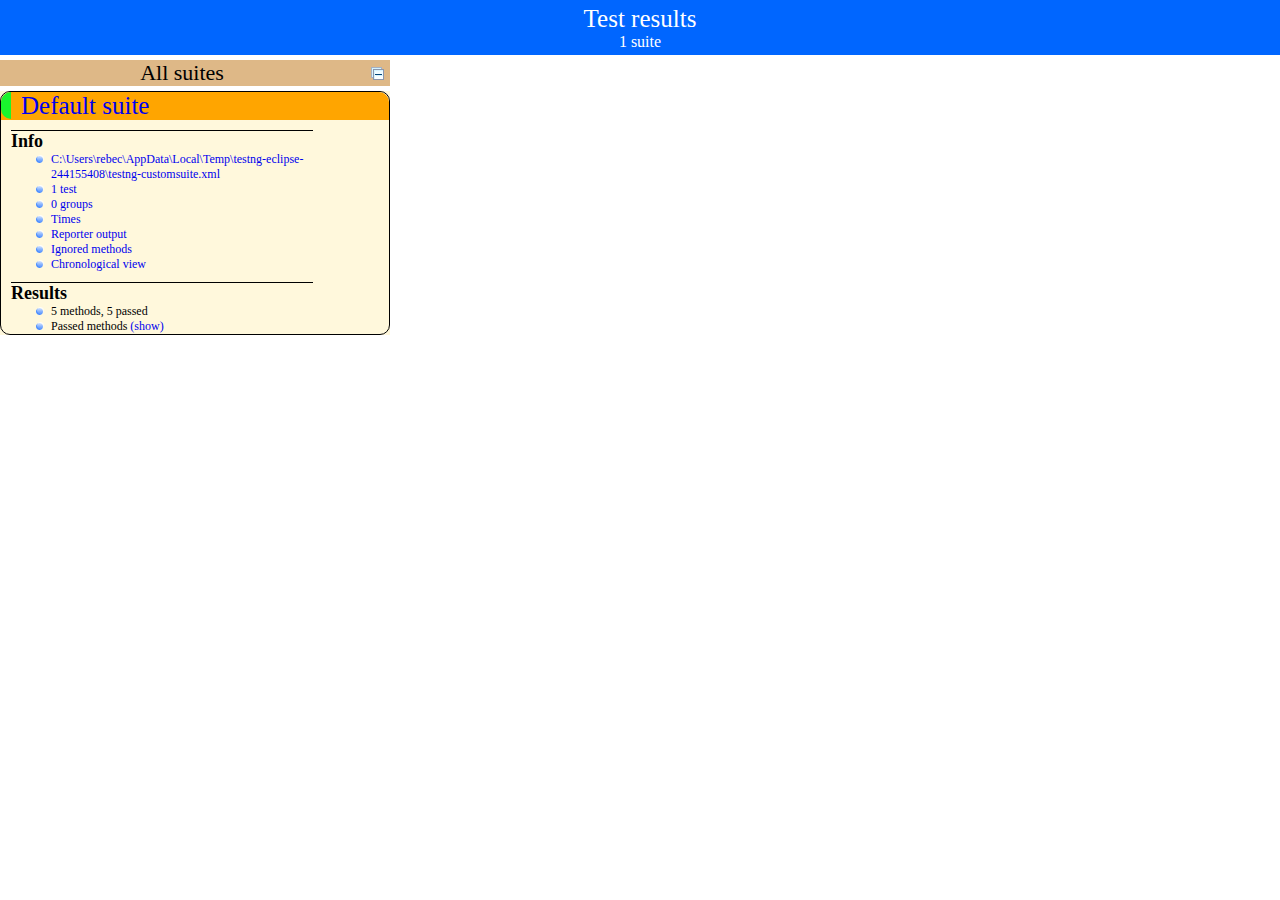
==== SourceMe/test-output/index.html @ f6079318 "test_outputs" ====
<!DOCTYPE html>

<html>
  <head>
  <meta charset='utf-8'>
  <title>TestNG reports</title>

    <link type="text/css" href="testng-reports.css" rel="stylesheet" />  
    <script type="text/javascript" src="jquery-1.7.1.min.js"></script>
    <script type="text/javascript" src="testng-reports.js"></script>
    <script type="text/javascript" src="https://www.google.com/jsapi"></script>
    <script type='text/javascript'>
      google.load('visualization', '1', {packages:['table']});
      google.setOnLoadCallback(drawTable);
      var suiteTableInitFunctions = new Array();
      var suiteTableData = new Array();
    </script>
    <!--
      <script type="text/javascript" src="jquery-ui/js/jquery-ui-1.8.16.custom.min.js"></script>
     -->
  </head>

  <body>
    <div class="top-banner-root">
      <span class="top-banner-title-font">Test results</span>
      <br/>
      <span class="top-banner-font-1">1 suite</span>
    </div> <!-- top-banner-root -->
    <div class="navigator-root">
      <div class="navigator-suite-header">
        <span>All suites</span>
        <a href="#" title="Collapse/expand all the suites" class="collapse-all-link">
          <img src="collapseall.gif" class="collapse-all-icon">
          </img> <!-- collapse-all-icon -->
        </a> <!-- collapse-all-link -->
      </div> <!-- navigator-suite-header -->
      <div class="suite">
        <div class="rounded-window">
          <div class="suite-header light-rounded-window-top">
            <a href="#" panel-name="suite-Default_suite" class="navigator-link">
              <span class="suite-name border-passed">Default suite</span>
            </a> <!-- navigator-link -->
          </div> <!-- suite-header light-rounded-window-top -->
          <div class="navigator-suite-content">
            <div class="suite-section-title">
              <span>Info</span>
            </div> <!-- suite-section-title -->
            <div class="suite-section-content">
              <ul>
                <li>
                  <a href="#" panel-name="test-xml-Default_suite" class="navigator-link ">
                    <span>C:\Users\rebec\AppData\Local\Temp\testng-eclipse-244155408\testng-customsuite.xml</span>
                  </a> <!-- navigator-link  -->
                </li>
                <li>
                  <a href="#" panel-name="testlist-Default_suite" class="navigator-link ">
                    <span class="test-stats">1 test</span>
                  </a> <!-- navigator-link  -->
                </li>
                <li>
                  <a href="#" panel-name="group-Default_suite" class="navigator-link ">
                    <span>0 groups</span>
                  </a> <!-- navigator-link  -->
                </li>
                <li>
                  <a href="#" panel-name="times-Default_suite" class="navigator-link ">
                    <span>Times</span>
                  </a> <!-- navigator-link  -->
                </li>
                <li>
                  <a href="#" panel-name="reporter-Default_suite" class="navigator-link ">
                    <span>Reporter output</span>
                  </a> <!-- navigator-link  -->
                </li>
                <li>
                  <a href="#" panel-name="ignored-methods-Default_suite" class="navigator-link ">
                    <span>Ignored methods</span>
                  </a> <!-- navigator-link  -->
                </li>
                <li>
                  <a href="#" panel-name="chronological-Default_suite" class="navigator-link ">
                    <span>Chronological view</span>
                  </a> <!-- navigator-link  -->
                </li>
              </ul>
            </div> <!-- suite-section-content -->
            <div class="result-section">
              <div class="suite-section-title">
                <span>Results</span>
              </div> <!-- suite-section-title -->
              <div class="suite-section-content">
                <ul>
                  <li>
                    <span class="method-stats">5 methods,   5 passed</span>
                  </li>
                  <li>
                    <span class="method-list-title passed">Passed methods</span>
                    <span class="show-or-hide-methods passed">
                      <a href="#" panel-name="suite-Default_suite" class="hide-methods passed suite-Default_suite"> (hide)</a> <!-- hide-methods passed suite-Default_suite -->
                      <a href="#" panel-name="suite-Default_suite" class="show-methods passed suite-Default_suite"> (show)</a> <!-- show-methods passed suite-Default_suite -->
                    </span>
                    <div class="method-list-content passed suite-Default_suite">
                      <span>
                        <img src="passed.png" width="3%"/>
                        <a href="#" panel-name="suite-Default_suite" title="com.sddevops.SourceMe.TutorialTest" class="method navigator-link" hash-for-method="a_getAllTutorials">a_getAllTutorials</a> <!-- method navigator-link -->
                      </span>
                      <br/>
                      <span>
                        <img src="passed.png" width="3%"/>
                        <a href="#" panel-name="suite-Default_suite" title="com.sddevops.SourceMe.TutorialTest" class="method navigator-link" hash-for-method="b_createTutorial">b_createTutorial</a> <!-- method navigator-link -->
                      </span>
                      <br/>
                      <span>
                        <img src="passed.png" width="3%"/>
                        <a href="#" panel-name="suite-Default_suite" title="com.sddevops.SourceMe.TutorialTest" class="method navigator-link" hash-for-method="c_getTutorialById">c_getTutorialById</a> <!-- method navigator-link -->
                      </span>
                      <br/>
                      <span>
                        <img src="passed.png" width="3%"/>
                        <a href="#" panel-name="suite-Default_suite" title="com.sddevops.SourceMe.TutorialTest" class="method navigator-link" hash-for-method="d_editTutorialById">d_editTutorialById</a> <!-- method navigator-link -->
                      </span>
                      <br/>
                      <span>
                        <img src="passed.png" width="3%"/>
                        <a href="#" panel-name="suite-Default_suite" title="com.sddevops.SourceMe.TutorialTest" class="method navigator-link" hash-for-method="e_deleteTutorial">e_deleteTutorial</a> <!-- method navigator-link -->
                      </span>
                      <br/>
                    </div> <!-- method-list-content passed suite-Default_suite -->
                  </li>
                </ul>
              </div> <!-- suite-section-content -->
            </div> <!-- result-section -->
          </div> <!-- navigator-suite-content -->
        </div> <!-- rounded-window -->
      </div> <!-- suite -->
    </div> <!-- navigator-root -->
    <div class="wrapper">
      <div class="main-panel-root">
        <div panel-name="suite-Default_suite" class="panel Default_suite">
          <div class="suite-Default_suite-class-passed">
            <div class="main-panel-header rounded-window-top">
              <img src="passed.png"/>
              <span class="class-name">com.sddevops.SourceMe.TutorialTest</span>
            </div> <!-- main-panel-header rounded-window-top -->
            <div class="main-panel-content rounded-window-bottom">
              <div class="method">
                <div class="method-content">
                  <a name="a_getAllTutorials">
                  </a> <!-- a_getAllTutorials -->
                  <span class="method-name">a_getAllTutorials</span>
                </div> <!-- method-content -->
              </div> <!-- method -->
              <div class="method">
                <div class="method-content">
                  <a name="b_createTutorial">
                  </a> <!-- b_createTutorial -->
                  <span class="method-name">b_createTutorial</span>
                </div> <!-- method-content -->
              </div> <!-- method -->
              <div class="method">
                <div class="method-content">
                  <a name="c_getTutorialById">
                  </a> <!-- c_getTutorialById -->
                  <span class="method-name">c_getTutorialById</span>
                </div> <!-- method-content -->
              </div> <!-- method -->
              <div class="method">
                <div class="method-content">
                  <a name="d_editTutorialById">
                  </a> <!-- d_editTutorialById -->
                  <span class="method-name">d_editTutorialById</span>
                </div> <!-- method-content -->
              </div> <!-- method -->
              <div class="method">
                <div class="method-content">
                  <a name="e_deleteTutorial">
                  </a> <!-- e_deleteTutorial -->
                  <span class="method-name">e_deleteTutorial</span>
                </div> <!-- method-content -->
              </div> <!-- method -->
            </div> <!-- main-panel-content rounded-window-bottom -->
          </div> <!-- suite-Default_suite-class-passed -->
        </div> <!-- panel Default_suite -->
        <div panel-name="test-xml-Default_suite" class="panel">
          <div class="main-panel-header rounded-window-top">
            <span class="header-content">C:\Users\rebec\AppData\Local\Temp\testng-eclipse-244155408\testng-customsuite.xml</span>
          </div> <!-- main-panel-header rounded-window-top -->
          <div class="main-panel-content rounded-window-bottom">
            <pre>
&lt;?xml version=&quot;1.0&quot; encoding=&quot;UTF-8&quot;?&gt;
&lt;!DOCTYPE suite SYSTEM &quot;http://testng.org/testng-1.0.dtd&quot;&gt;
&lt;suite parallel=&quot;none&quot; name=&quot;Default suite&quot; guice-stage=&quot;DEVELOPMENT&quot;&gt;
  &lt;test name=&quot;Default test&quot; verbose=&quot;2&quot;&gt;
    &lt;classes&gt;
      &lt;class name=&quot;com.sddevops.SourceMe.TutorialTest&quot;/&gt;
    &lt;/classes&gt;
  &lt;/test&gt; &lt;!-- Default test --&gt;
&lt;/suite&gt; &lt;!-- Default suite --&gt;
            </pre>
          </div> <!-- main-panel-content rounded-window-bottom -->
        </div> <!-- panel -->
        <div panel-name="testlist-Default_suite" class="panel">
          <div class="main-panel-header rounded-window-top">
            <span class="header-content">Tests for Default suite</span>
          </div> <!-- main-panel-header rounded-window-top -->
          <div class="main-panel-content rounded-window-bottom">
            <ul>
              <li>
                <span class="test-name">Default test (1 class)</span>
              </li>
            </ul>
          </div> <!-- main-panel-content rounded-window-bottom -->
        </div> <!-- panel -->
        <div panel-name="group-Default_suite" class="panel">
          <div class="main-panel-header rounded-window-top">
            <span class="header-content">Groups for Default suite</span>
          </div> <!-- main-panel-header rounded-window-top -->
          <div class="main-panel-content rounded-window-bottom">
          </div> <!-- main-panel-content rounded-window-bottom -->
        </div> <!-- panel -->
        <div panel-name="times-Default_suite" class="panel">
          <div class="main-panel-header rounded-window-top">
            <span class="header-content">Times for Default suite</span>
          </div> <!-- main-panel-header rounded-window-top -->
          <div class="main-panel-content rounded-window-bottom">
            <div class="times-div">
              <script type="text/javascript">
suiteTableInitFunctions.push('tableData_Default_suite');
function tableData_Default_suite() {
var data = new google.visualization.DataTable();
data.addColumn('number', 'Number');
data.addColumn('string', 'Method');
data.addColumn('string', 'Class');
data.addColumn('number', 'Time (ms)');
data.addRows(5);
data.setCell(0, 0, 0)
data.setCell(0, 1, 'd_editTutorialById')
data.setCell(0, 2, 'com.sddevops.SourceMe.TutorialTest')
data.setCell(0, 3, 21022);
data.setCell(1, 0, 1)
data.setCell(1, 1, 'b_createTutorial')
data.setCell(1, 2, 'com.sddevops.SourceMe.TutorialTest')
data.setCell(1, 3, 20160);
data.setCell(2, 0, 2)
data.setCell(2, 1, 'c_getTutorialById')
data.setCell(2, 2, 'com.sddevops.SourceMe.TutorialTest')
data.setCell(2, 3, 14765);
data.setCell(3, 0, 3)
data.setCell(3, 1, 'e_deleteTutorial')
data.setCell(3, 2, 'com.sddevops.SourceMe.TutorialTest')
data.setCell(3, 3, 14716);
data.setCell(4, 0, 4)
data.setCell(4, 1, 'a_getAllTutorials')
data.setCell(4, 2, 'com.sddevops.SourceMe.TutorialTest')
data.setCell(4, 3, 5156);
window.suiteTableData['Default_suite']= { tableData: data, tableDiv: 'times-div-Default_suite'}
return data;
}
              </script>
              <span class="suite-total-time">Total running time: 1 minutes</span>
              <div id="times-div-Default_suite">
              </div> <!-- times-div-Default_suite -->
            </div> <!-- times-div -->
          </div> <!-- main-panel-content rounded-window-bottom -->
        </div> <!-- panel -->
        <div panel-name="reporter-Default_suite" class="panel">
          <div class="main-panel-header rounded-window-top">
            <span class="header-content">Reporter output for Default suite</span>
          </div> <!-- main-panel-header rounded-window-top -->
          <div class="main-panel-content rounded-window-bottom">
          </div> <!-- main-panel-content rounded-window-bottom -->
        </div> <!-- panel -->
        <div panel-name="ignored-methods-Default_suite" class="panel">
          <div class="main-panel-header rounded-window-top">
            <span class="header-content">0 ignored methods</span>
          </div> <!-- main-panel-header rounded-window-top -->
          <div class="main-panel-content rounded-window-bottom">
          </div> <!-- main-panel-content rounded-window-bottom -->
        </div> <!-- panel -->
        <div panel-name="chronological-Default_suite" class="panel">
          <div class="main-panel-header rounded-window-top">
            <span class="header-content">Methods in chronological order</span>
          </div> <!-- main-panel-header rounded-window-top -->
          <div class="main-panel-content rounded-window-bottom">
            <div class="chronological-class">
              <div class="chronological-class-name">com.sddevops.SourceMe.TutorialTest</div> <!-- chronological-class-name -->
              <div class="configuration-test before">
                <span class="method-name">beforeTest</span>
                <span class="method-start">0 ms</span>
              </div> <!-- configuration-test before -->
              <div class="test-method">
                <span class="method-name">a_getAllTutorials</span>
                <span class="method-start">1062 ms</span>
              </div> <!-- test-method -->
              <div class="test-method">
                <span class="method-name">b_createTutorial</span>
                <span class="method-start">6219 ms</span>
              </div> <!-- test-method -->
              <div class="test-method">
                <span class="method-name">c_getTutorialById</span>
                <span class="method-start">26380 ms</span>
              </div> <!-- test-method -->
              <div class="test-method">
                <span class="method-name">d_editTutorialById</span>
                <span class="method-start">41147 ms</span>
              </div> <!-- test-method -->
              <div class="test-method">
                <span class="method-name">e_deleteTutorial</span>
                <span class="method-start">62171 ms</span>
              </div> <!-- test-method -->
              <div class="configuration-test after">
                <span class="method-name">afterTest</span>
                <span class="method-start">76889 ms</span>
              </div> <!-- configuration-test after -->
          </div> <!-- main-panel-content rounded-window-bottom -->
        </div> <!-- panel -->
      </div> <!-- main-panel-root -->
    </div> <!-- wrapper -->
  </body>
</html>
---- SourceMe/test-output/testng-reports.css ----
body {
    margin: 0px 0px 5px 5px;
}

ul {
    margin: 0px;
}

li {
    list-style-type: none;
}

a {
    text-decoration: none;
}

a:hover {
    text-decoration: underline;
}

.navigator-selected {
    background: #ffa500;
}

.wrapper {
    position: absolute;
    top: 60px;
    bottom: 0;
    left: 400px;
    right: 0;
    overflow: auto;
}

.navigator-root {
    position: absolute;
    top: 60px;
    bottom: 0;
    left: 0;
    width: 400px;
    overflow-y: auto;
}

.suite {
    margin: 0px 10px 10px 0px;
    background-color: #fff8dc;
}

.suite-name {
    padding-left: 10px;
    font-size: 25px;
    font-family: Times;
}

.main-panel-header {
    padding: 5px;
    background-color: #9FB4D9; //afeeee;
    font-family: monospace;
    font-size: 18px;
}

.main-panel-content {
    padding: 5px;
    margin-bottom: 10px;
    background-color: #DEE8FC; //d0ffff;
}

.rounded-window {
    border-radius: 10px;
    border-style: solid;
    border-width: 1px;
}

.rounded-window-top {
    border-top-right-radius: 10px 10px;
    border-top-left-radius: 10px 10px;
    border-style: solid;
    border-width: 1px;
    overflow: auto;
}

.light-rounded-window-top {
    border-top-right-radius: 10px 10px;
    border-top-left-radius: 10px 10px;
}

.rounded-window-bottom {
    border-style: solid;
    border-width: 0px 1px 1px 1px;
    border-bottom-right-radius: 10px 10px;
    border-bottom-left-radius: 10px 10px;
    overflow: auto;
}

.method-name {
    font-size: 12px;
    font-family: monospace;
}

.method-content {
    border-style: solid;
    border-width: 0px 0px 1px 0px;
    margin-bottom: 10;
    padding-bottom: 5px;
    width: 80%;
}

.parameters {
    font-size: 14px;
    font-family: monospace;
}

.stack-trace {
    white-space: pre;
    font-family: monospace;
    font-size: 12px;
    font-weight: bold;
    margin-top: 0px;
    margin-left: 20px;
}

.testng-xml {
    font-family: monospace;
}

.method-list-content {
    margin-left: 10px;
}

.navigator-suite-content {
    margin-left: 10px;
    font: 12px 'Lucida Grande';
}

.suite-section-title {
    margin-top: 10px;
    width: 80%;
    border-style: solid;
    border-width: 1px 0px 0px 0px;
    font-family: Times;
    font-size: 18px;
    font-weight: bold;
}

.suite-section-content {
    list-style-image: url(bullet_point.png);
}

.top-banner-root {
    position: absolute;
    top: 0;
    height: 45px;
    left: 0;
    right: 0;
    padding: 5px;
    margin: 0px 0px 5px 0px;
    background-color: #0066ff;
    font-family: Times;
    color: #fff;
    text-align: center;
}

.top-banner-title-font {
    font-size: 25px;
}

.test-name {
    font-family: 'Lucida Grande';
    font-size: 16px;
}

.suite-icon {
    padding: 5px;
    float: right;
    height: 20;
}

.test-group {
    font: 20px 'Lucida Grande';
    margin: 5px 5px 10px 5px;
    border-width: 0px 0px 1px 0px;
    border-style: solid;
    padding: 5px;
}

.test-group-name {
    font-weight: bold;
}

.method-in-group {
    font-size: 16px;
    margin-left: 80px;
}

table.google-visualization-table-table {
    width: 100%;
}

.reporter-method-name {
    font-size: 14px;
    font-family: monospace;
}

.reporter-method-output-div {
    padding: 5px;
    margin: 0px 0px 5px 20px;
    font-size: 12px;
    font-family: monospace;
    border-width: 0px 0px 0px 1px;
    border-style: solid;
}

.ignored-class-div {
    font-size: 14px;
    font-family: monospace;
}

.ignored-methods-div {
    padding: 5px;
    margin: 0px 0px 5px 20px;
    font-size: 12px;
    font-family: monospace;
    border-width: 0px 0px 0px 1px;
    border-style: solid;
}

.border-failed {
    border-top-left-radius: 10px 10px;
    border-bottom-left-radius: 10px 10px;
    border-style: solid;
    border-width: 0px 0px 0px 10px;
    border-color: #f00;
}

.border-skipped {
    border-top-left-radius: 10px 10px;
    border-bottom-left-radius: 10px 10px;
    border-style: solid;
    border-width: 0px 0px 0px 10px;
    border-color: #edc600;
}

.border-passed {
    border-top-left-radius: 10px 10px;
    border-bottom-left-radius: 10px 10px;
    border-style: solid;
    border-width: 0px 0px 0px 10px;
    border-color: #19f52d;
}

.times-div {
    text-align: center;
    padding: 5px;
}

.suite-total-time {
    font: 16px 'Lucida Grande';
}

.configuration-suite {
    margin-left: 20px;
}

.configuration-test {
    margin-left: 40px;
}

.configuration-class {
    margin-left: 60px;
}

.configuration-method {
    margin-left: 80px;
}

.test-method {
    margin-left: 100px;
}

.chronological-class {
    background-color: #0ccff;
    border-style: solid;
    border-width: 0px 0px 1px 1px;
}

.method-start {
    float: right;
}

.chronological-class-name {
    padding: 0px 0px 0px 5px;
    color: #008;
}

.after, .before, .test-method {
    font-family: monospace;
    font-size: 14px;
}

.navigator-suite-header {
    font-size: 22px;
    margin: 0px 10px 5px 0px;
    background-color: #deb887;
    text-align: center;
}

.collapse-all-icon {
    padding: 5px;
    float: right;
}
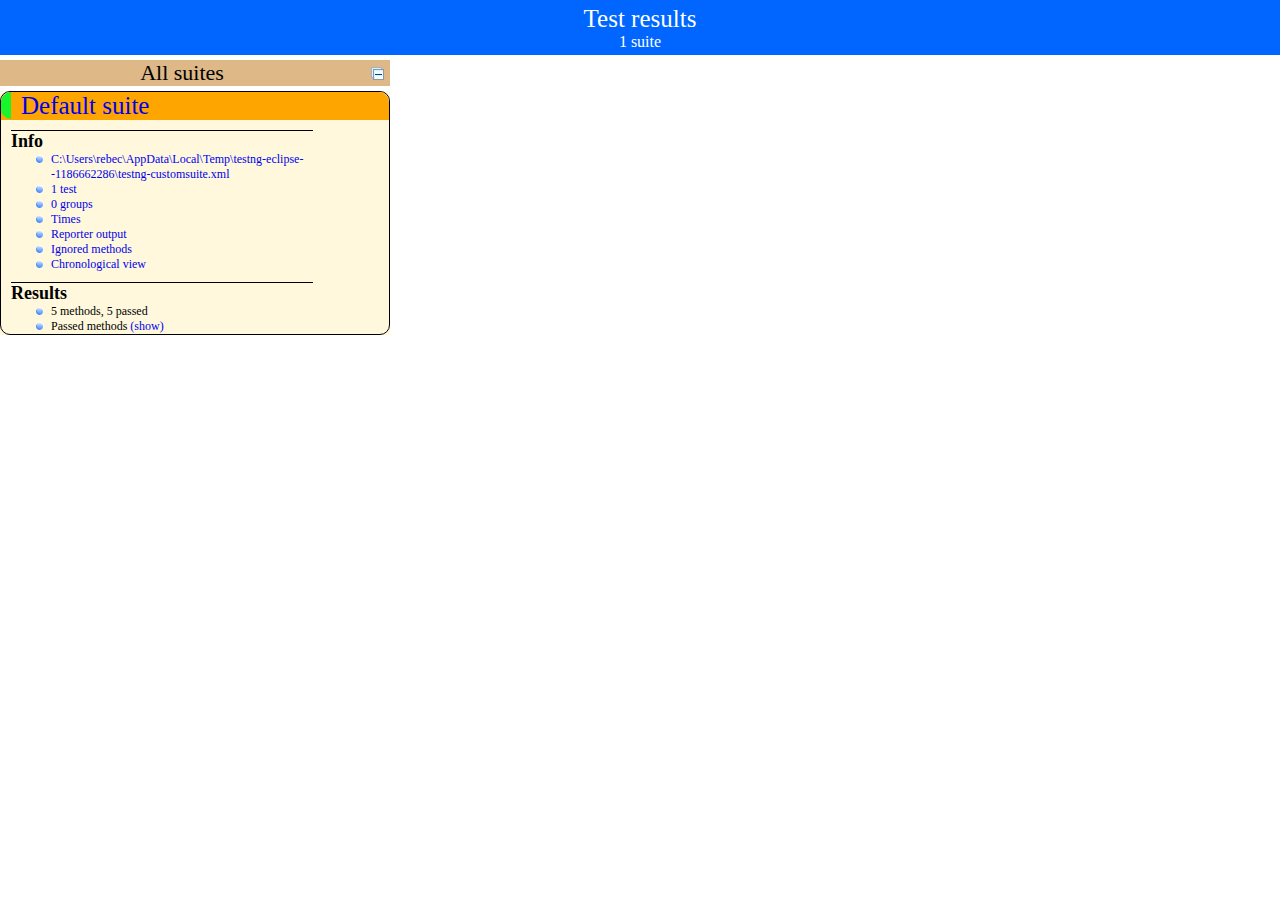
==== commit f5113330: "merging answer, question and tutorial, made changes to TutorialTest to match the other 2 branches." ====
--- a/SourceMe/test-output/index.html
+++ b/SourceMe/test-output/index.html
@@ -49,7 +49,7 @@
               <ul>
                 <li>
                   <a href="#" panel-name="test-xml-Default_suite" class="navigator-link ">
-                    <span>C:\Users\rebec\AppData\Local\Temp\testng-eclipse-244155408\testng-customsuite.xml</span>
+                    <span>C:\Users\rebec\AppData\Local\Temp\testng-eclipse--1186662286\testng-customsuite.xml</span>
                   </a> <!-- navigator-link  -->
                 </li>
                 <li>
@@ -183,7 +183,7 @@
         </div> <!-- panel Default_suite -->
         <div panel-name="test-xml-Default_suite" class="panel">
           <div class="main-panel-header rounded-window-top">
-            <span class="header-content">C:\Users\rebec\AppData\Local\Temp\testng-eclipse-244155408\testng-customsuite.xml</span>
+            <span class="header-content">C:\Users\rebec\AppData\Local\Temp\testng-eclipse--1186662286\testng-customsuite.xml</span>
           </div> <!-- main-panel-header rounded-window-top -->
           <div class="main-panel-content rounded-window-bottom">
             <pre>
@@ -236,23 +236,23 @@
 data.setCell(0, 0, 0)
 data.setCell(0, 1, 'd_editTutorialById')
 data.setCell(0, 2, 'com.sddevops.SourceMe.TutorialTest')
-data.setCell(0, 3, 21022);
+data.setCell(0, 3, 20563);
 data.setCell(1, 0, 1)
 data.setCell(1, 1, 'b_createTutorial')
 data.setCell(1, 2, 'com.sddevops.SourceMe.TutorialTest')
-data.setCell(1, 3, 20160);
+data.setCell(1, 3, 20077);
 data.setCell(2, 0, 2)
 data.setCell(2, 1, 'c_getTutorialById')
 data.setCell(2, 2, 'com.sddevops.SourceMe.TutorialTest')
-data.setCell(2, 3, 14765);
+data.setCell(2, 3, 14805);
 data.setCell(3, 0, 3)
 data.setCell(3, 1, 'e_deleteTutorial')
 data.setCell(3, 2, 'com.sddevops.SourceMe.TutorialTest')
-data.setCell(3, 3, 14716);
+data.setCell(3, 3, 14777);
 data.setCell(4, 0, 4)
 data.setCell(4, 1, 'a_getAllTutorials')
 data.setCell(4, 2, 'com.sddevops.SourceMe.TutorialTest')
-data.setCell(4, 3, 5156);
+data.setCell(4, 3, 4727);
 window.suiteTableData['Default_suite']= { tableData: data, tableDiv: 'times-div-Default_suite'}
 return data;
 }
@@ -290,27 +290,27 @@
               </div> <!-- configuration-test before -->
               <div class="test-method">
                 <span class="method-name">a_getAllTutorials</span>
-                <span class="method-start">1062 ms</span>
+                <span class="method-start">1836 ms</span>
               </div> <!-- test-method -->
               <div class="test-method">
                 <span class="method-name">b_createTutorial</span>
-                <span class="method-start">6219 ms</span>
+                <span class="method-start">6564 ms</span>
               </div> <!-- test-method -->
               <div class="test-method">
                 <span class="method-name">c_getTutorialById</span>
-                <span class="method-start">26380 ms</span>
+                <span class="method-start">26642 ms</span>
               </div> <!-- test-method -->
               <div class="test-method">
                 <span class="method-name">d_editTutorialById</span>
-                <span class="method-start">41147 ms</span>
+                <span class="method-start">41448 ms</span>
               </div> <!-- test-method -->
               <div class="test-method">
                 <span class="method-name">e_deleteTutorial</span>
-                <span class="method-start">62171 ms</span>
+                <span class="method-start">62013 ms</span>
               </div> <!-- test-method -->
               <div class="configuration-test after">
                 <span class="method-name">afterTest</span>
-                <span class="method-start">76889 ms</span>
+                <span class="method-start">76794 ms</span>
               </div> <!-- configuration-test after -->
           </div> <!-- main-panel-content rounded-window-bottom -->
         </div> <!-- panel -->
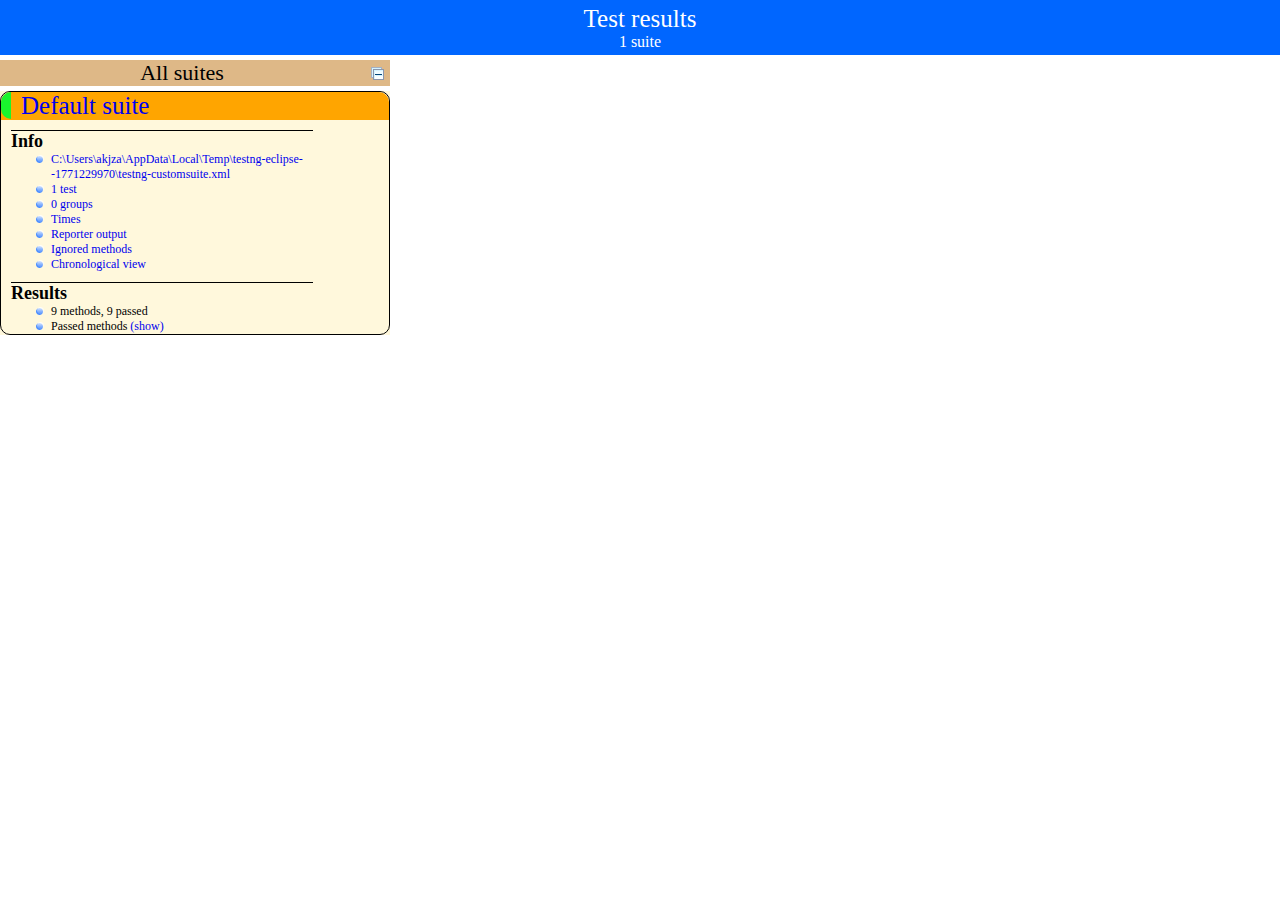
==== commit 87b50782: "Updated test output" ====
--- a/SourceMe/test-output/index.html
+++ b/SourceMe/test-output/index.html
@@ -49,7 +49,7 @@
               <ul>
                 <li>
                   <a href="#" panel-name="test-xml-Default_suite" class="navigator-link ">
-                    <span>C:\Users\rebec\AppData\Local\Temp\testng-eclipse--1186662286\testng-customsuite.xml</span>
+                    <span>C:\Users\akjza\AppData\Local\Temp\testng-eclipse--1771229970\testng-customsuite.xml</span>
                   </a> <!-- navigator-link  -->
                 </li>
                 <li>
@@ -91,7 +91,7 @@
               <div class="suite-section-content">
                 <ul>
                   <li>
-                    <span class="method-stats">5 methods,   5 passed</span>
+                    <span class="method-stats">9 methods,   9 passed</span>
                   </li>
                   <li>
                     <span class="method-list-title passed">Passed methods</span>
@@ -102,27 +102,47 @@
                     <div class="method-list-content passed suite-Default_suite">
                       <span>
                         <img src="passed.png" width="3%"/>
-                        <a href="#" panel-name="suite-Default_suite" title="com.sddevops.SourceMe.TutorialTest" class="method navigator-link" hash-for-method="a_getAllTutorials">a_getAllTutorials</a> <!-- method navigator-link -->
-                      </span>
-                      <br/>
-                      <span>
-                        <img src="passed.png" width="3%"/>
-                        <a href="#" panel-name="suite-Default_suite" title="com.sddevops.SourceMe.TutorialTest" class="method navigator-link" hash-for-method="b_createTutorial">b_createTutorial</a> <!-- method navigator-link -->
-                      </span>
-                      <br/>
-                      <span>
-                        <img src="passed.png" width="3%"/>
-                        <a href="#" panel-name="suite-Default_suite" title="com.sddevops.SourceMe.TutorialTest" class="method navigator-link" hash-for-method="c_getTutorialById">c_getTutorialById</a> <!-- method navigator-link -->
-                      </span>
-                      <br/>
-                      <span>
-                        <img src="passed.png" width="3%"/>
-                        <a href="#" panel-name="suite-Default_suite" title="com.sddevops.SourceMe.TutorialTest" class="method navigator-link" hash-for-method="d_editTutorialById">d_editTutorialById</a> <!-- method navigator-link -->
-                      </span>
-                      <br/>
-                      <span>
-                        <img src="passed.png" width="3%"/>
-                        <a href="#" panel-name="suite-Default_suite" title="com.sddevops.SourceMe.TutorialTest" class="method navigator-link" hash-for-method="e_deleteTutorial">e_deleteTutorial</a> <!-- method navigator-link -->
+                        <a href="#" panel-name="suite-Default_suite" title="SourceMe.UserSeleniumTest" class="method navigator-link" hash-for-method="delete">delete</a> <!-- method navigator-link -->
+                      </span>
+                      <br/>
+                      <span>
+                        <img src="passed.png" width="3%"/>
+                        <a href="#" panel-name="suite-Default_suite" title="SourceMe.UserSeleniumTest" class="method navigator-link" hash-for-method="login">login</a> <!-- method navigator-link -->
+                      </span>
+                      <br/>
+                      <span>
+                        <img src="passed.png" width="3%"/>
+                        <a href="#" panel-name="suite-Default_suite" title="SourceMe.UserSeleniumTest" class="method navigator-link" hash-for-method="logout">logout</a> <!-- method navigator-link -->
+                      </span>
+                      <br/>
+                      <span>
+                        <img src="passed.png" width="3%"/>
+                        <a href="#" panel-name="suite-Default_suite" title="SourceMe.UserSeleniumTest" class="method navigator-link" hash-for-method="navigateToHomePage">navigateToHomePage</a> <!-- method navigator-link -->
+                      </span>
+                      <br/>
+                      <span>
+                        <img src="passed.png" width="3%"/>
+                        <a href="#" panel-name="suite-Default_suite" title="SourceMe.UserSeleniumTest" class="method navigator-link" hash-for-method="navigateToLoginPage">navigateToLoginPage</a> <!-- method navigator-link -->
+                      </span>
+                      <br/>
+                      <span>
+                        <img src="passed.png" width="3%"/>
+                        <a href="#" panel-name="suite-Default_suite" title="SourceMe.UserSeleniumTest" class="method navigator-link" hash-for-method="navigateToProfilePage">navigateToProfilePage</a> <!-- method navigator-link -->
+                      </span>
+                      <br/>
+                      <span>
+                        <img src="passed.png" width="3%"/>
+                        <a href="#" panel-name="suite-Default_suite" title="SourceMe.UserSeleniumTest" class="method navigator-link" hash-for-method="navigateToRegisterPage">navigateToRegisterPage</a> <!-- method navigator-link -->
+                      </span>
+                      <br/>
+                      <span>
+                        <img src="passed.png" width="3%"/>
+                        <a href="#" panel-name="suite-Default_suite" title="SourceMe.UserSeleniumTest" class="method navigator-link" hash-for-method="register">register</a> <!-- method navigator-link -->
+                      </span>
+                      <br/>
+                      <span>
+                        <img src="passed.png" width="3%"/>
+                        <a href="#" panel-name="suite-Default_suite" title="SourceMe.UserSeleniumTest" class="method navigator-link" hash-for-method="update">update</a> <!-- method navigator-link -->
                       </span>
                       <br/>
                     </div> <!-- method-list-content passed suite-Default_suite -->
@@ -140,42 +160,70 @@
           <div class="suite-Default_suite-class-passed">
             <div class="main-panel-header rounded-window-top">
               <img src="passed.png"/>
-              <span class="class-name">com.sddevops.SourceMe.TutorialTest</span>
+              <span class="class-name">SourceMe.UserSeleniumTest</span>
             </div> <!-- main-panel-header rounded-window-top -->
             <div class="main-panel-content rounded-window-bottom">
               <div class="method">
                 <div class="method-content">
-                  <a name="a_getAllTutorials">
-                  </a> <!-- a_getAllTutorials -->
-                  <span class="method-name">a_getAllTutorials</span>
-                </div> <!-- method-content -->
-              </div> <!-- method -->
-              <div class="method">
-                <div class="method-content">
-                  <a name="b_createTutorial">
-                  </a> <!-- b_createTutorial -->
-                  <span class="method-name">b_createTutorial</span>
-                </div> <!-- method-content -->
-              </div> <!-- method -->
-              <div class="method">
-                <div class="method-content">
-                  <a name="c_getTutorialById">
-                  </a> <!-- c_getTutorialById -->
-                  <span class="method-name">c_getTutorialById</span>
-                </div> <!-- method-content -->
-              </div> <!-- method -->
-              <div class="method">
-                <div class="method-content">
-                  <a name="d_editTutorialById">
-                  </a> <!-- d_editTutorialById -->
-                  <span class="method-name">d_editTutorialById</span>
-                </div> <!-- method-content -->
-              </div> <!-- method -->
-              <div class="method">
-                <div class="method-content">
-                  <a name="e_deleteTutorial">
-                  </a> <!-- e_deleteTutorial -->
-                  <span class="method-name">e_deleteTutorial</span>
+                  <a name="delete">
+                  </a> <!-- delete -->
+                  <span class="method-name">delete</span>
+                </div> <!-- method-content -->
+              </div> <!-- method -->
+              <div class="method">
+                <div class="method-content">
+                  <a name="login">
+                  </a> <!-- login -->
+                  <span class="method-name">login</span>
+                </div> <!-- method-content -->
+              </div> <!-- method -->
+              <div class="method">
+                <div class="method-content">
+                  <a name="logout">
+                  </a> <!-- logout -->
+                  <span class="method-name">logout</span>
+                </div> <!-- method-content -->
+              </div> <!-- method -->
+              <div class="method">
+                <div class="method-content">
+                  <a name="navigateToHomePage">
+                  </a> <!-- navigateToHomePage -->
+                  <span class="method-name">navigateToHomePage</span>
+                </div> <!-- method-content -->
+              </div> <!-- method -->
+              <div class="method">
+                <div class="method-content">
+                  <a name="navigateToLoginPage">
+                  </a> <!-- navigateToLoginPage -->
+                  <span class="method-name">navigateToLoginPage</span>
+                </div> <!-- method-content -->
+              </div> <!-- method -->
+              <div class="method">
+                <div class="method-content">
+                  <a name="navigateToProfilePage">
+                  </a> <!-- navigateToProfilePage -->
+                  <span class="method-name">navigateToProfilePage</span>
+                </div> <!-- method-content -->
+              </div> <!-- method -->
+              <div class="method">
+                <div class="method-content">
+                  <a name="navigateToRegisterPage">
+                  </a> <!-- navigateToRegisterPage -->
+                  <span class="method-name">navigateToRegisterPage</span>
+                </div> <!-- method-content -->
+              </div> <!-- method -->
+              <div class="method">
+                <div class="method-content">
+                  <a name="register">
+                  </a> <!-- register -->
+                  <span class="method-name">register</span>
+                </div> <!-- method-content -->
+              </div> <!-- method -->
+              <div class="method">
+                <div class="method-content">
+                  <a name="update">
+                  </a> <!-- update -->
+                  <span class="method-name">update</span>
                 </div> <!-- method-content -->
               </div> <!-- method -->
             </div> <!-- main-panel-content rounded-window-bottom -->
@@ -183,7 +231,7 @@
         </div> <!-- panel Default_suite -->
         <div panel-name="test-xml-Default_suite" class="panel">
           <div class="main-panel-header rounded-window-top">
-            <span class="header-content">C:\Users\rebec\AppData\Local\Temp\testng-eclipse--1186662286\testng-customsuite.xml</span>
+            <span class="header-content">C:\Users\akjza\AppData\Local\Temp\testng-eclipse--1771229970\testng-customsuite.xml</span>
           </div> <!-- main-panel-header rounded-window-top -->
           <div class="main-panel-content rounded-window-bottom">
             <pre>
@@ -192,7 +240,7 @@
 &lt;suite parallel=&quot;none&quot; name=&quot;Default suite&quot; guice-stage=&quot;DEVELOPMENT&quot;&gt;
   &lt;test name=&quot;Default test&quot; verbose=&quot;2&quot;&gt;
     &lt;classes&gt;
-      &lt;class name=&quot;com.sddevops.SourceMe.TutorialTest&quot;/&gt;
+      &lt;class name=&quot;SourceMe.UserSeleniumTest&quot;/&gt;
     &lt;/classes&gt;
   &lt;/test&gt; &lt;!-- Default test --&gt;
 &lt;/suite&gt; &lt;!-- Default suite --&gt;
@@ -232,27 +280,43 @@
 data.addColumn('string', 'Method');
 data.addColumn('string', 'Class');
 data.addColumn('number', 'Time (ms)');
-data.addRows(5);
+data.addRows(9);
 data.setCell(0, 0, 0)
-data.setCell(0, 1, 'd_editTutorialById')
-data.setCell(0, 2, 'com.sddevops.SourceMe.TutorialTest')
-data.setCell(0, 3, 20563);
+data.setCell(0, 1, 'login')
+data.setCell(0, 2, 'SourceMe.UserSeleniumTest')
+data.setCell(0, 3, 17715);
 data.setCell(1, 0, 1)
-data.setCell(1, 1, 'b_createTutorial')
-data.setCell(1, 2, 'com.sddevops.SourceMe.TutorialTest')
-data.setCell(1, 3, 20077);
+data.setCell(1, 1, 'logout')
+data.setCell(1, 2, 'SourceMe.UserSeleniumTest')
+data.setCell(1, 3, 17631);
 data.setCell(2, 0, 2)
-data.setCell(2, 1, 'c_getTutorialById')
-data.setCell(2, 2, 'com.sddevops.SourceMe.TutorialTest')
-data.setCell(2, 3, 14805);
+data.setCell(2, 1, 'navigateToHomePage')
+data.setCell(2, 2, 'SourceMe.UserSeleniumTest')
+data.setCell(2, 3, 15662);
 data.setCell(3, 0, 3)
-data.setCell(3, 1, 'e_deleteTutorial')
-data.setCell(3, 2, 'com.sddevops.SourceMe.TutorialTest')
-data.setCell(3, 3, 14777);
+data.setCell(3, 1, 'navigateToProfilePage')
+data.setCell(3, 2, 'SourceMe.UserSeleniumTest')
+data.setCell(3, 3, 11355);
 data.setCell(4, 0, 4)
-data.setCell(4, 1, 'a_getAllTutorials')
-data.setCell(4, 2, 'com.sddevops.SourceMe.TutorialTest')
-data.setCell(4, 3, 4727);
+data.setCell(4, 1, 'register')
+data.setCell(4, 2, 'SourceMe.UserSeleniumTest')
+data.setCell(4, 3, 9896);
+data.setCell(5, 0, 5)
+data.setCell(5, 1, 'navigateToLoginPage')
+data.setCell(5, 2, 'SourceMe.UserSeleniumTest')
+data.setCell(5, 3, 9191);
+data.setCell(6, 0, 6)
+data.setCell(6, 1, 'navigateToRegisterPage')
+data.setCell(6, 2, 'SourceMe.UserSeleniumTest')
+data.setCell(6, 3, 9155);
+data.setCell(7, 0, 7)
+data.setCell(7, 1, 'update')
+data.setCell(7, 2, 'SourceMe.UserSeleniumTest')
+data.setCell(7, 3, 7835);
+data.setCell(8, 0, 8)
+data.setCell(8, 1, 'delete')
+data.setCell(8, 2, 'SourceMe.UserSeleniumTest')
+data.setCell(8, 3, 7746);
 window.suiteTableData['Default_suite']= { tableData: data, tableDiv: 'times-div-Default_suite'}
 return data;
 }
@@ -283,34 +347,50 @@
           </div> <!-- main-panel-header rounded-window-top -->
           <div class="main-panel-content rounded-window-bottom">
             <div class="chronological-class">
-              <div class="chronological-class-name">com.sddevops.SourceMe.TutorialTest</div> <!-- chronological-class-name -->
+              <div class="chronological-class-name">SourceMe.UserSeleniumTest</div> <!-- chronological-class-name -->
               <div class="configuration-test before">
                 <span class="method-name">beforeTest</span>
                 <span class="method-start">0 ms</span>
               </div> <!-- configuration-test before -->
               <div class="test-method">
-                <span class="method-name">a_getAllTutorials</span>
-                <span class="method-start">1836 ms</span>
-              </div> <!-- test-method -->
-              <div class="test-method">
-                <span class="method-name">b_createTutorial</span>
-                <span class="method-start">6564 ms</span>
-              </div> <!-- test-method -->
-              <div class="test-method">
-                <span class="method-name">c_getTutorialById</span>
-                <span class="method-start">26642 ms</span>
-              </div> <!-- test-method -->
-              <div class="test-method">
-                <span class="method-name">d_editTutorialById</span>
-                <span class="method-start">41448 ms</span>
-              </div> <!-- test-method -->
-              <div class="test-method">
-                <span class="method-name">e_deleteTutorial</span>
-                <span class="method-start">62013 ms</span>
+                <span class="method-name">delete</span>
+                <span class="method-start">25 ms</span>
+              </div> <!-- test-method -->
+              <div class="test-method">
+                <span class="method-name">login</span>
+                <span class="method-start">7772 ms</span>
+              </div> <!-- test-method -->
+              <div class="test-method">
+                <span class="method-name">logout</span>
+                <span class="method-start">25490 ms</span>
+              </div> <!-- test-method -->
+              <div class="test-method">
+                <span class="method-name">navigateToHomePage</span>
+                <span class="method-start">43122 ms</span>
+              </div> <!-- test-method -->
+              <div class="test-method">
+                <span class="method-name">navigateToLoginPage</span>
+                <span class="method-start">58785 ms</span>
+              </div> <!-- test-method -->
+              <div class="test-method">
+                <span class="method-name">navigateToProfilePage</span>
+                <span class="method-start">67977 ms</span>
+              </div> <!-- test-method -->
+              <div class="test-method">
+                <span class="method-name">navigateToRegisterPage</span>
+                <span class="method-start">79333 ms</span>
+              </div> <!-- test-method -->
+              <div class="test-method">
+                <span class="method-name">register</span>
+                <span class="method-start">88489 ms</span>
+              </div> <!-- test-method -->
+              <div class="test-method">
+                <span class="method-name">update</span>
+                <span class="method-start">98388 ms</span>
               </div> <!-- test-method -->
               <div class="configuration-test after">
                 <span class="method-name">afterTest</span>
-                <span class="method-start">76794 ms</span>
+                <span class="method-start">106225 ms</span>
               </div> <!-- configuration-test after -->
           </div> <!-- main-panel-content rounded-window-bottom -->
         </div> <!-- panel -->
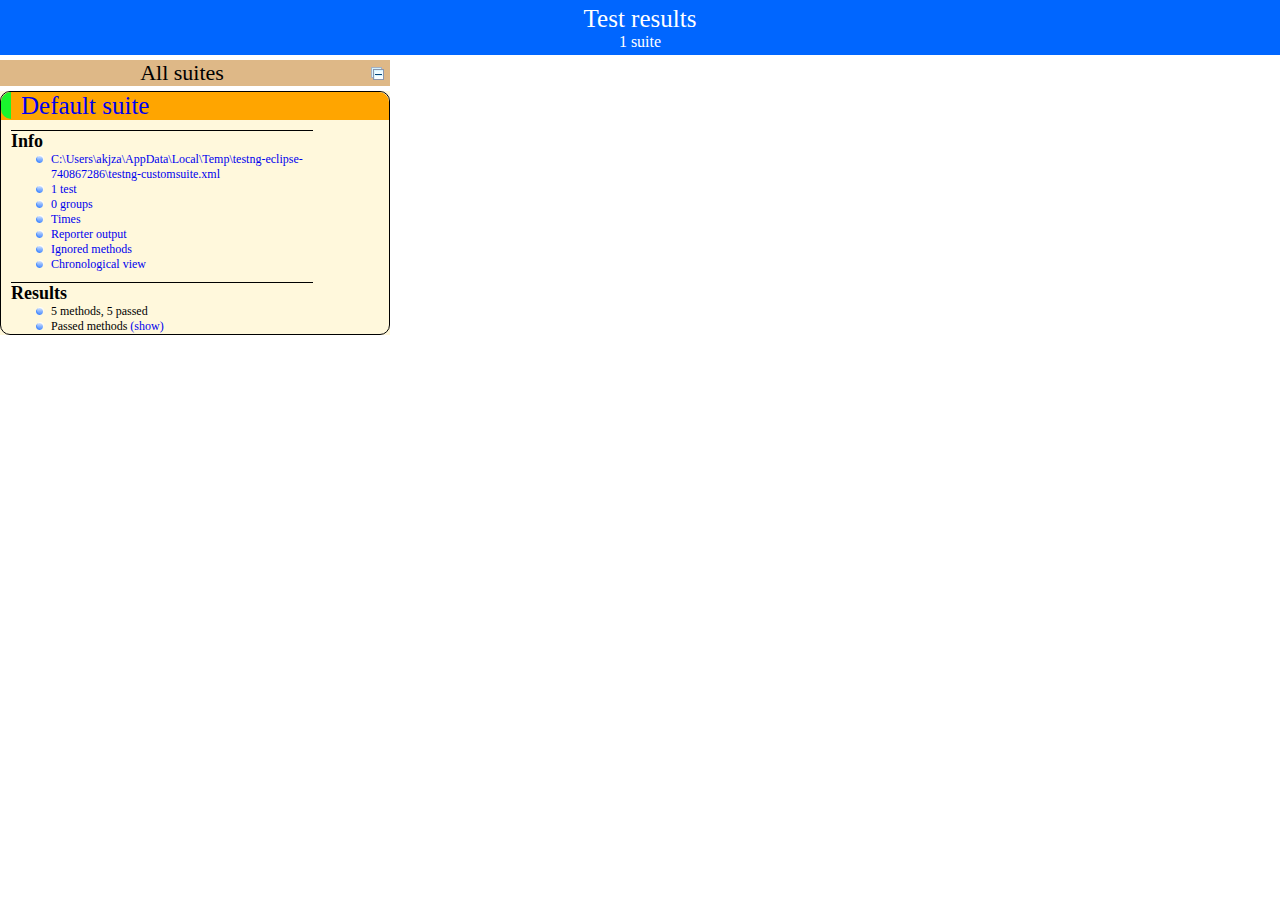
==== commit 1469e84c: "Merging all files into userBranch2" ====
--- a/SourceMe/test-output/index.html
+++ b/SourceMe/test-output/index.html
@@ -49,7 +49,7 @@
               <ul>
                 <li>
                   <a href="#" panel-name="test-xml-Default_suite" class="navigator-link ">
-                    <span>C:\Users\akjza\AppData\Local\Temp\testng-eclipse--1771229970\testng-customsuite.xml</span>
+                    <span>C:\Users\akjza\AppData\Local\Temp\testng-eclipse-740867286\testng-customsuite.xml</span>
                   </a> <!-- navigator-link  -->
                 </li>
                 <li>
@@ -91,7 +91,7 @@
               <div class="suite-section-content">
                 <ul>
                   <li>
-                    <span class="method-stats">9 methods,   9 passed</span>
+                    <span class="method-stats">5 methods,   5 passed</span>
                   </li>
                   <li>
                     <span class="method-list-title passed">Passed methods</span>
@@ -102,47 +102,27 @@
                     <div class="method-list-content passed suite-Default_suite">
                       <span>
                         <img src="passed.png" width="3%"/>
-                        <a href="#" panel-name="suite-Default_suite" title="SourceMe.UserSeleniumTest" class="method navigator-link" hash-for-method="delete">delete</a> <!-- method navigator-link -->
-                      </span>
-                      <br/>
-                      <span>
-                        <img src="passed.png" width="3%"/>
-                        <a href="#" panel-name="suite-Default_suite" title="SourceMe.UserSeleniumTest" class="method navigator-link" hash-for-method="login">login</a> <!-- method navigator-link -->
-                      </span>
-                      <br/>
-                      <span>
-                        <img src="passed.png" width="3%"/>
-                        <a href="#" panel-name="suite-Default_suite" title="SourceMe.UserSeleniumTest" class="method navigator-link" hash-for-method="logout">logout</a> <!-- method navigator-link -->
-                      </span>
-                      <br/>
-                      <span>
-                        <img src="passed.png" width="3%"/>
-                        <a href="#" panel-name="suite-Default_suite" title="SourceMe.UserSeleniumTest" class="method navigator-link" hash-for-method="navigateToHomePage">navigateToHomePage</a> <!-- method navigator-link -->
-                      </span>
-                      <br/>
-                      <span>
-                        <img src="passed.png" width="3%"/>
-                        <a href="#" panel-name="suite-Default_suite" title="SourceMe.UserSeleniumTest" class="method navigator-link" hash-for-method="navigateToLoginPage">navigateToLoginPage</a> <!-- method navigator-link -->
-                      </span>
-                      <br/>
-                      <span>
-                        <img src="passed.png" width="3%"/>
-                        <a href="#" panel-name="suite-Default_suite" title="SourceMe.UserSeleniumTest" class="method navigator-link" hash-for-method="navigateToProfilePage">navigateToProfilePage</a> <!-- method navigator-link -->
-                      </span>
-                      <br/>
-                      <span>
-                        <img src="passed.png" width="3%"/>
-                        <a href="#" panel-name="suite-Default_suite" title="SourceMe.UserSeleniumTest" class="method navigator-link" hash-for-method="navigateToRegisterPage">navigateToRegisterPage</a> <!-- method navigator-link -->
-                      </span>
-                      <br/>
-                      <span>
-                        <img src="passed.png" width="3%"/>
-                        <a href="#" panel-name="suite-Default_suite" title="SourceMe.UserSeleniumTest" class="method navigator-link" hash-for-method="register">register</a> <!-- method navigator-link -->
-                      </span>
-                      <br/>
-                      <span>
-                        <img src="passed.png" width="3%"/>
-                        <a href="#" panel-name="suite-Default_suite" title="SourceMe.UserSeleniumTest" class="method navigator-link" hash-for-method="update">update</a> <!-- method navigator-link -->
+                        <a href="#" panel-name="suite-Default_suite" title="com.sddevops.SourceMe.TutorialTest" class="method navigator-link" hash-for-method="a_getAllTutorials">a_getAllTutorials</a> <!-- method navigator-link -->
+                      </span>
+                      <br/>
+                      <span>
+                        <img src="passed.png" width="3%"/>
+                        <a href="#" panel-name="suite-Default_suite" title="com.sddevops.SourceMe.TutorialTest" class="method navigator-link" hash-for-method="b_createTutorial">b_createTutorial</a> <!-- method navigator-link -->
+                      </span>
+                      <br/>
+                      <span>
+                        <img src="passed.png" width="3%"/>
+                        <a href="#" panel-name="suite-Default_suite" title="com.sddevops.SourceMe.TutorialTest" class="method navigator-link" hash-for-method="c_getTutorialById">c_getTutorialById</a> <!-- method navigator-link -->
+                      </span>
+                      <br/>
+                      <span>
+                        <img src="passed.png" width="3%"/>
+                        <a href="#" panel-name="suite-Default_suite" title="com.sddevops.SourceMe.TutorialTest" class="method navigator-link" hash-for-method="d_editTutorialById">d_editTutorialById</a> <!-- method navigator-link -->
+                      </span>
+                      <br/>
+                      <span>
+                        <img src="passed.png" width="3%"/>
+                        <a href="#" panel-name="suite-Default_suite" title="com.sddevops.SourceMe.TutorialTest" class="method navigator-link" hash-for-method="e_deleteTutorial">e_deleteTutorial</a> <!-- method navigator-link -->
                       </span>
                       <br/>
                     </div> <!-- method-list-content passed suite-Default_suite -->
@@ -160,70 +140,42 @@
           <div class="suite-Default_suite-class-passed">
             <div class="main-panel-header rounded-window-top">
               <img src="passed.png"/>
-              <span class="class-name">SourceMe.UserSeleniumTest</span>
+              <span class="class-name">com.sddevops.SourceMe.TutorialTest</span>
             </div> <!-- main-panel-header rounded-window-top -->
             <div class="main-panel-content rounded-window-bottom">
               <div class="method">
                 <div class="method-content">
-                  <a name="delete">
-                  </a> <!-- delete -->
-                  <span class="method-name">delete</span>
-                </div> <!-- method-content -->
-              </div> <!-- method -->
-              <div class="method">
-                <div class="method-content">
-                  <a name="login">
-                  </a> <!-- login -->
-                  <span class="method-name">login</span>
-                </div> <!-- method-content -->
-              </div> <!-- method -->
-              <div class="method">
-                <div class="method-content">
-                  <a name="logout">
-                  </a> <!-- logout -->
-                  <span class="method-name">logout</span>
-                </div> <!-- method-content -->
-              </div> <!-- method -->
-              <div class="method">
-                <div class="method-content">
-                  <a name="navigateToHomePage">
-                  </a> <!-- navigateToHomePage -->
-                  <span class="method-name">navigateToHomePage</span>
-                </div> <!-- method-content -->
-              </div> <!-- method -->
-              <div class="method">
-                <div class="method-content">
-                  <a name="navigateToLoginPage">
-                  </a> <!-- navigateToLoginPage -->
-                  <span class="method-name">navigateToLoginPage</span>
-                </div> <!-- method-content -->
-              </div> <!-- method -->
-              <div class="method">
-                <div class="method-content">
-                  <a name="navigateToProfilePage">
-                  </a> <!-- navigateToProfilePage -->
-                  <span class="method-name">navigateToProfilePage</span>
-                </div> <!-- method-content -->
-              </div> <!-- method -->
-              <div class="method">
-                <div class="method-content">
-                  <a name="navigateToRegisterPage">
-                  </a> <!-- navigateToRegisterPage -->
-                  <span class="method-name">navigateToRegisterPage</span>
-                </div> <!-- method-content -->
-              </div> <!-- method -->
-              <div class="method">
-                <div class="method-content">
-                  <a name="register">
-                  </a> <!-- register -->
-                  <span class="method-name">register</span>
-                </div> <!-- method-content -->
-              </div> <!-- method -->
-              <div class="method">
-                <div class="method-content">
-                  <a name="update">
-                  </a> <!-- update -->
-                  <span class="method-name">update</span>
+                  <a name="a_getAllTutorials">
+                  </a> <!-- a_getAllTutorials -->
+                  <span class="method-name">a_getAllTutorials</span>
+                </div> <!-- method-content -->
+              </div> <!-- method -->
+              <div class="method">
+                <div class="method-content">
+                  <a name="b_createTutorial">
+                  </a> <!-- b_createTutorial -->
+                  <span class="method-name">b_createTutorial</span>
+                </div> <!-- method-content -->
+              </div> <!-- method -->
+              <div class="method">
+                <div class="method-content">
+                  <a name="c_getTutorialById">
+                  </a> <!-- c_getTutorialById -->
+                  <span class="method-name">c_getTutorialById</span>
+                </div> <!-- method-content -->
+              </div> <!-- method -->
+              <div class="method">
+                <div class="method-content">
+                  <a name="d_editTutorialById">
+                  </a> <!-- d_editTutorialById -->
+                  <span class="method-name">d_editTutorialById</span>
+                </div> <!-- method-content -->
+              </div> <!-- method -->
+              <div class="method">
+                <div class="method-content">
+                  <a name="e_deleteTutorial">
+                  </a> <!-- e_deleteTutorial -->
+                  <span class="method-name">e_deleteTutorial</span>
                 </div> <!-- method-content -->
               </div> <!-- method -->
             </div> <!-- main-panel-content rounded-window-bottom -->
@@ -231,7 +183,7 @@
         </div> <!-- panel Default_suite -->
         <div panel-name="test-xml-Default_suite" class="panel">
           <div class="main-panel-header rounded-window-top">
-            <span class="header-content">C:\Users\akjza\AppData\Local\Temp\testng-eclipse--1771229970\testng-customsuite.xml</span>
+            <span class="header-content">C:\Users\akjza\AppData\Local\Temp\testng-eclipse-740867286\testng-customsuite.xml</span>
           </div> <!-- main-panel-header rounded-window-top -->
           <div class="main-panel-content rounded-window-bottom">
             <pre>
@@ -240,7 +192,7 @@
 &lt;suite parallel=&quot;none&quot; name=&quot;Default suite&quot; guice-stage=&quot;DEVELOPMENT&quot;&gt;
   &lt;test name=&quot;Default test&quot; verbose=&quot;2&quot;&gt;
     &lt;classes&gt;
-      &lt;class name=&quot;SourceMe.UserSeleniumTest&quot;/&gt;
+      &lt;class name=&quot;com.sddevops.SourceMe.TutorialTest&quot;/&gt;
     &lt;/classes&gt;
   &lt;/test&gt; &lt;!-- Default test --&gt;
 &lt;/suite&gt; &lt;!-- Default suite --&gt;
@@ -280,43 +232,27 @@
 data.addColumn('string', 'Method');
 data.addColumn('string', 'Class');
 data.addColumn('number', 'Time (ms)');
-data.addRows(9);
+data.addRows(5);
 data.setCell(0, 0, 0)
-data.setCell(0, 1, 'login')
-data.setCell(0, 2, 'SourceMe.UserSeleniumTest')
-data.setCell(0, 3, 17715);
+data.setCell(0, 1, 'd_editTutorialById')
+data.setCell(0, 2, 'com.sddevops.SourceMe.TutorialTest')
+data.setCell(0, 3, 20587);
 data.setCell(1, 0, 1)
-data.setCell(1, 1, 'logout')
-data.setCell(1, 2, 'SourceMe.UserSeleniumTest')
-data.setCell(1, 3, 17631);
+data.setCell(1, 1, 'b_createTutorial')
+data.setCell(1, 2, 'com.sddevops.SourceMe.TutorialTest')
+data.setCell(1, 3, 20315);
 data.setCell(2, 0, 2)
-data.setCell(2, 1, 'navigateToHomePage')
-data.setCell(2, 2, 'SourceMe.UserSeleniumTest')
-data.setCell(2, 3, 15662);
+data.setCell(2, 1, 'c_getTutorialById')
+data.setCell(2, 2, 'com.sddevops.SourceMe.TutorialTest')
+data.setCell(2, 3, 15026);
 data.setCell(3, 0, 3)
-data.setCell(3, 1, 'navigateToProfilePage')
-data.setCell(3, 2, 'SourceMe.UserSeleniumTest')
-data.setCell(3, 3, 11355);
+data.setCell(3, 1, 'e_deleteTutorial')
+data.setCell(3, 2, 'com.sddevops.SourceMe.TutorialTest')
+data.setCell(3, 3, 14867);
 data.setCell(4, 0, 4)
-data.setCell(4, 1, 'register')
-data.setCell(4, 2, 'SourceMe.UserSeleniumTest')
-data.setCell(4, 3, 9896);
-data.setCell(5, 0, 5)
-data.setCell(5, 1, 'navigateToLoginPage')
-data.setCell(5, 2, 'SourceMe.UserSeleniumTest')
-data.setCell(5, 3, 9191);
-data.setCell(6, 0, 6)
-data.setCell(6, 1, 'navigateToRegisterPage')
-data.setCell(6, 2, 'SourceMe.UserSeleniumTest')
-data.setCell(6, 3, 9155);
-data.setCell(7, 0, 7)
-data.setCell(7, 1, 'update')
-data.setCell(7, 2, 'SourceMe.UserSeleniumTest')
-data.setCell(7, 3, 7835);
-data.setCell(8, 0, 8)
-data.setCell(8, 1, 'delete')
-data.setCell(8, 2, 'SourceMe.UserSeleniumTest')
-data.setCell(8, 3, 7746);
+data.setCell(4, 1, 'a_getAllTutorials')
+data.setCell(4, 2, 'com.sddevops.SourceMe.TutorialTest')
+data.setCell(4, 3, 4944);
 window.suiteTableData['Default_suite']= { tableData: data, tableDiv: 'times-div-Default_suite'}
 return data;
 }
@@ -347,50 +283,34 @@
           </div> <!-- main-panel-header rounded-window-top -->
           <div class="main-panel-content rounded-window-bottom">
             <div class="chronological-class">
-              <div class="chronological-class-name">SourceMe.UserSeleniumTest</div> <!-- chronological-class-name -->
+              <div class="chronological-class-name">com.sddevops.SourceMe.TutorialTest</div> <!-- chronological-class-name -->
               <div class="configuration-test before">
                 <span class="method-name">beforeTest</span>
                 <span class="method-start">0 ms</span>
               </div> <!-- configuration-test before -->
               <div class="test-method">
-                <span class="method-name">delete</span>
-                <span class="method-start">25 ms</span>
-              </div> <!-- test-method -->
-              <div class="test-method">
-                <span class="method-name">login</span>
-                <span class="method-start">7772 ms</span>
-              </div> <!-- test-method -->
-              <div class="test-method">
-                <span class="method-name">logout</span>
-                <span class="method-start">25490 ms</span>
-              </div> <!-- test-method -->
-              <div class="test-method">
-                <span class="method-name">navigateToHomePage</span>
-                <span class="method-start">43122 ms</span>
-              </div> <!-- test-method -->
-              <div class="test-method">
-                <span class="method-name">navigateToLoginPage</span>
-                <span class="method-start">58785 ms</span>
-              </div> <!-- test-method -->
-              <div class="test-method">
-                <span class="method-name">navigateToProfilePage</span>
-                <span class="method-start">67977 ms</span>
-              </div> <!-- test-method -->
-              <div class="test-method">
-                <span class="method-name">navigateToRegisterPage</span>
-                <span class="method-start">79333 ms</span>
-              </div> <!-- test-method -->
-              <div class="test-method">
-                <span class="method-name">register</span>
-                <span class="method-start">88489 ms</span>
-              </div> <!-- test-method -->
-              <div class="test-method">
-                <span class="method-name">update</span>
-                <span class="method-start">98388 ms</span>
+                <span class="method-name">a_getAllTutorials</span>
+                <span class="method-start">1995 ms</span>
+              </div> <!-- test-method -->
+              <div class="test-method">
+                <span class="method-name">b_createTutorial</span>
+                <span class="method-start">6940 ms</span>
+              </div> <!-- test-method -->
+              <div class="test-method">
+                <span class="method-name">c_getTutorialById</span>
+                <span class="method-start">27256 ms</span>
+              </div> <!-- test-method -->
+              <div class="test-method">
+                <span class="method-name">d_editTutorialById</span>
+                <span class="method-start">42284 ms</span>
+              </div> <!-- test-method -->
+              <div class="test-method">
+                <span class="method-name">e_deleteTutorial</span>
+                <span class="method-start">62873 ms</span>
               </div> <!-- test-method -->
               <div class="configuration-test after">
                 <span class="method-name">afterTest</span>
-                <span class="method-start">106225 ms</span>
+                <span class="method-start">77743 ms</span>
               </div> <!-- configuration-test after -->
           </div> <!-- main-panel-content rounded-window-bottom -->
         </div> <!-- panel -->
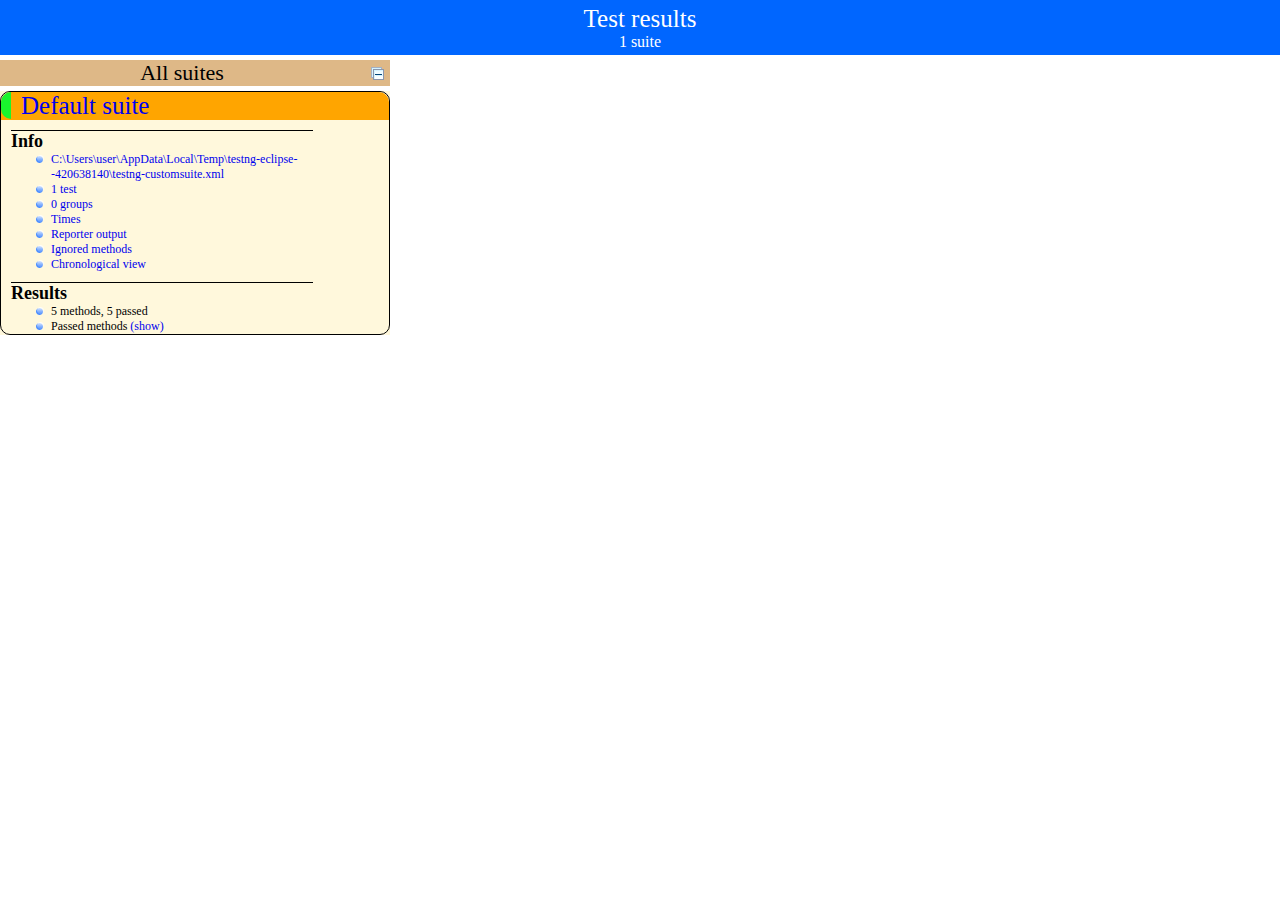
==== commit 31044435: "Pushing all changes to my own branch" ====
--- a/SourceMe/test-output/index.html
+++ b/SourceMe/test-output/index.html
@@ -49,7 +49,7 @@
               <ul>
                 <li>
                   <a href="#" panel-name="test-xml-Default_suite" class="navigator-link ">
-                    <span>C:\Users\akjza\AppData\Local\Temp\testng-eclipse-740867286\testng-customsuite.xml</span>
+                    <span>C:\Users\user\AppData\Local\Temp\testng-eclipse--420638140\testng-customsuite.xml</span>
                   </a> <!-- navigator-link  -->
                 </li>
                 <li>
@@ -102,27 +102,27 @@
                     <div class="method-list-content passed suite-Default_suite">
                       <span>
                         <img src="passed.png" width="3%"/>
-                        <a href="#" panel-name="suite-Default_suite" title="com.sddevops.SourceMe.TutorialTest" class="method navigator-link" hash-for-method="a_getAllTutorials">a_getAllTutorials</a> <!-- method navigator-link -->
-                      </span>
-                      <br/>
-                      <span>
-                        <img src="passed.png" width="3%"/>
-                        <a href="#" panel-name="suite-Default_suite" title="com.sddevops.SourceMe.TutorialTest" class="method navigator-link" hash-for-method="b_createTutorial">b_createTutorial</a> <!-- method navigator-link -->
-                      </span>
-                      <br/>
-                      <span>
-                        <img src="passed.png" width="3%"/>
-                        <a href="#" panel-name="suite-Default_suite" title="com.sddevops.SourceMe.TutorialTest" class="method navigator-link" hash-for-method="c_getTutorialById">c_getTutorialById</a> <!-- method navigator-link -->
-                      </span>
-                      <br/>
-                      <span>
-                        <img src="passed.png" width="3%"/>
-                        <a href="#" panel-name="suite-Default_suite" title="com.sddevops.SourceMe.TutorialTest" class="method navigator-link" hash-for-method="d_editTutorialById">d_editTutorialById</a> <!-- method navigator-link -->
-                      </span>
-                      <br/>
-                      <span>
-                        <img src="passed.png" width="3%"/>
-                        <a href="#" panel-name="suite-Default_suite" title="com.sddevops.SourceMe.TutorialTest" class="method navigator-link" hash-for-method="e_deleteTutorial">e_deleteTutorial</a> <!-- method navigator-link -->
+                        <a href="#" panel-name="suite-Default_suite" title="com.sddevops.SourceMe.AnswerTest" class="method navigator-link" hash-for-method="aCreateAnswer">aCreateAnswer</a> <!-- method navigator-link -->
+                      </span>
+                      <br/>
+                      <span>
+                        <img src="passed.png" width="3%"/>
+                        <a href="#" panel-name="suite-Default_suite" title="com.sddevops.SourceMe.AnswerTest" class="method navigator-link" hash-for-method="bGetAnswerByQnsId">bGetAnswerByQnsId</a> <!-- method navigator-link -->
+                      </span>
+                      <br/>
+                      <span>
+                        <img src="passed.png" width="3%"/>
+                        <a href="#" panel-name="suite-Default_suite" title="com.sddevops.SourceMe.AnswerTest" class="method navigator-link" hash-for-method="cGetAnswerById">cGetAnswerById</a> <!-- method navigator-link -->
+                      </span>
+                      <br/>
+                      <span>
+                        <img src="passed.png" width="3%"/>
+                        <a href="#" panel-name="suite-Default_suite" title="com.sddevops.SourceMe.AnswerTest" class="method navigator-link" hash-for-method="dUpdateAnswerById">dUpdateAnswerById</a> <!-- method navigator-link -->
+                      </span>
+                      <br/>
+                      <span>
+                        <img src="passed.png" width="3%"/>
+                        <a href="#" panel-name="suite-Default_suite" title="com.sddevops.SourceMe.AnswerTest" class="method navigator-link" hash-for-method="eDeleteAnswerById">eDeleteAnswerById</a> <!-- method navigator-link -->
                       </span>
                       <br/>
                     </div> <!-- method-list-content passed suite-Default_suite -->
@@ -140,42 +140,42 @@
           <div class="suite-Default_suite-class-passed">
             <div class="main-panel-header rounded-window-top">
               <img src="passed.png"/>
-              <span class="class-name">com.sddevops.SourceMe.TutorialTest</span>
+              <span class="class-name">com.sddevops.SourceMe.AnswerTest</span>
             </div> <!-- main-panel-header rounded-window-top -->
             <div class="main-panel-content rounded-window-bottom">
               <div class="method">
                 <div class="method-content">
-                  <a name="a_getAllTutorials">
-                  </a> <!-- a_getAllTutorials -->
-                  <span class="method-name">a_getAllTutorials</span>
-                </div> <!-- method-content -->
-              </div> <!-- method -->
-              <div class="method">
-                <div class="method-content">
-                  <a name="b_createTutorial">
-                  </a> <!-- b_createTutorial -->
-                  <span class="method-name">b_createTutorial</span>
-                </div> <!-- method-content -->
-              </div> <!-- method -->
-              <div class="method">
-                <div class="method-content">
-                  <a name="c_getTutorialById">
-                  </a> <!-- c_getTutorialById -->
-                  <span class="method-name">c_getTutorialById</span>
-                </div> <!-- method-content -->
-              </div> <!-- method -->
-              <div class="method">
-                <div class="method-content">
-                  <a name="d_editTutorialById">
-                  </a> <!-- d_editTutorialById -->
-                  <span class="method-name">d_editTutorialById</span>
-                </div> <!-- method-content -->
-              </div> <!-- method -->
-              <div class="method">
-                <div class="method-content">
-                  <a name="e_deleteTutorial">
-                  </a> <!-- e_deleteTutorial -->
-                  <span class="method-name">e_deleteTutorial</span>
+                  <a name="aCreateAnswer">
+                  </a> <!-- aCreateAnswer -->
+                  <span class="method-name">aCreateAnswer</span>
+                </div> <!-- method-content -->
+              </div> <!-- method -->
+              <div class="method">
+                <div class="method-content">
+                  <a name="bGetAnswerByQnsId">
+                  </a> <!-- bGetAnswerByQnsId -->
+                  <span class="method-name">bGetAnswerByQnsId</span>
+                </div> <!-- method-content -->
+              </div> <!-- method -->
+              <div class="method">
+                <div class="method-content">
+                  <a name="cGetAnswerById">
+                  </a> <!-- cGetAnswerById -->
+                  <span class="method-name">cGetAnswerById</span>
+                </div> <!-- method-content -->
+              </div> <!-- method -->
+              <div class="method">
+                <div class="method-content">
+                  <a name="dUpdateAnswerById">
+                  </a> <!-- dUpdateAnswerById -->
+                  <span class="method-name">dUpdateAnswerById</span>
+                </div> <!-- method-content -->
+              </div> <!-- method -->
+              <div class="method">
+                <div class="method-content">
+                  <a name="eDeleteAnswerById">
+                  </a> <!-- eDeleteAnswerById -->
+                  <span class="method-name">eDeleteAnswerById</span>
                 </div> <!-- method-content -->
               </div> <!-- method -->
             </div> <!-- main-panel-content rounded-window-bottom -->
@@ -183,7 +183,7 @@
         </div> <!-- panel Default_suite -->
         <div panel-name="test-xml-Default_suite" class="panel">
           <div class="main-panel-header rounded-window-top">
-            <span class="header-content">C:\Users\akjza\AppData\Local\Temp\testng-eclipse-740867286\testng-customsuite.xml</span>
+            <span class="header-content">C:\Users\user\AppData\Local\Temp\testng-eclipse--420638140\testng-customsuite.xml</span>
           </div> <!-- main-panel-header rounded-window-top -->
           <div class="main-panel-content rounded-window-bottom">
             <pre>
@@ -192,7 +192,7 @@
 &lt;suite parallel=&quot;none&quot; name=&quot;Default suite&quot; guice-stage=&quot;DEVELOPMENT&quot;&gt;
   &lt;test name=&quot;Default test&quot; verbose=&quot;2&quot;&gt;
     &lt;classes&gt;
-      &lt;class name=&quot;com.sddevops.SourceMe.TutorialTest&quot;/&gt;
+      &lt;class name=&quot;com.sddevops.SourceMe.AnswerTest&quot;/&gt;
     &lt;/classes&gt;
   &lt;/test&gt; &lt;!-- Default test --&gt;
 &lt;/suite&gt; &lt;!-- Default suite --&gt;
@@ -234,30 +234,30 @@
 data.addColumn('number', 'Time (ms)');
 data.addRows(5);
 data.setCell(0, 0, 0)
-data.setCell(0, 1, 'd_editTutorialById')
-data.setCell(0, 2, 'com.sddevops.SourceMe.TutorialTest')
-data.setCell(0, 3, 20587);
+data.setCell(0, 1, 'aCreateAnswer')
+data.setCell(0, 2, 'com.sddevops.SourceMe.AnswerTest')
+data.setCell(0, 3, 25383);
 data.setCell(1, 0, 1)
-data.setCell(1, 1, 'b_createTutorial')
-data.setCell(1, 2, 'com.sddevops.SourceMe.TutorialTest')
-data.setCell(1, 3, 20315);
+data.setCell(1, 1, 'dUpdateAnswerById')
+data.setCell(1, 2, 'com.sddevops.SourceMe.AnswerTest')
+data.setCell(1, 3, 11572);
 data.setCell(2, 0, 2)
-data.setCell(2, 1, 'c_getTutorialById')
-data.setCell(2, 2, 'com.sddevops.SourceMe.TutorialTest')
-data.setCell(2, 3, 15026);
+data.setCell(2, 1, 'eDeleteAnswerById')
+data.setCell(2, 2, 'com.sddevops.SourceMe.AnswerTest')
+data.setCell(2, 3, 7799);
 data.setCell(3, 0, 3)
-data.setCell(3, 1, 'e_deleteTutorial')
-data.setCell(3, 2, 'com.sddevops.SourceMe.TutorialTest')
-data.setCell(3, 3, 14867);
+data.setCell(3, 1, 'cGetAnswerById')
+data.setCell(3, 2, 'com.sddevops.SourceMe.AnswerTest')
+data.setCell(3, 3, 7695);
 data.setCell(4, 0, 4)
-data.setCell(4, 1, 'a_getAllTutorials')
-data.setCell(4, 2, 'com.sddevops.SourceMe.TutorialTest')
-data.setCell(4, 3, 4944);
+data.setCell(4, 1, 'bGetAnswerByQnsId')
+data.setCell(4, 2, 'com.sddevops.SourceMe.AnswerTest')
+data.setCell(4, 3, 5786);
 window.suiteTableData['Default_suite']= { tableData: data, tableDiv: 'times-div-Default_suite'}
 return data;
 }
               </script>
-              <span class="suite-total-time">Total running time: 1 minutes</span>
+              <span class="suite-total-time">Total running time: 58 seconds</span>
               <div id="times-div-Default_suite">
               </div> <!-- times-div-Default_suite -->
             </div> <!-- times-div -->
@@ -283,34 +283,34 @@
           </div> <!-- main-panel-header rounded-window-top -->
           <div class="main-panel-content rounded-window-bottom">
             <div class="chronological-class">
-              <div class="chronological-class-name">com.sddevops.SourceMe.TutorialTest</div> <!-- chronological-class-name -->
+              <div class="chronological-class-name">com.sddevops.SourceMe.AnswerTest</div> <!-- chronological-class-name -->
               <div class="configuration-test before">
                 <span class="method-name">beforeTest</span>
                 <span class="method-start">0 ms</span>
               </div> <!-- configuration-test before -->
               <div class="test-method">
-                <span class="method-name">a_getAllTutorials</span>
-                <span class="method-start">1995 ms</span>
-              </div> <!-- test-method -->
-              <div class="test-method">
-                <span class="method-name">b_createTutorial</span>
-                <span class="method-start">6940 ms</span>
-              </div> <!-- test-method -->
-              <div class="test-method">
-                <span class="method-name">c_getTutorialById</span>
-                <span class="method-start">27256 ms</span>
-              </div> <!-- test-method -->
-              <div class="test-method">
-                <span class="method-name">d_editTutorialById</span>
-                <span class="method-start">42284 ms</span>
-              </div> <!-- test-method -->
-              <div class="test-method">
-                <span class="method-name">e_deleteTutorial</span>
-                <span class="method-start">62873 ms</span>
+                <span class="method-name">aCreateAnswer</span>
+                <span class="method-start">1124 ms</span>
+              </div> <!-- test-method -->
+              <div class="test-method">
+                <span class="method-name">bGetAnswerByQnsId</span>
+                <span class="method-start">26512 ms</span>
+              </div> <!-- test-method -->
+              <div class="test-method">
+                <span class="method-name">cGetAnswerById</span>
+                <span class="method-start">32302 ms</span>
+              </div> <!-- test-method -->
+              <div class="test-method">
+                <span class="method-name">dUpdateAnswerById</span>
+                <span class="method-start">39998 ms</span>
+              </div> <!-- test-method -->
+              <div class="test-method">
+                <span class="method-name">eDeleteAnswerById</span>
+                <span class="method-start">51571 ms</span>
               </div> <!-- test-method -->
               <div class="configuration-test after">
                 <span class="method-name">afterTest</span>
-                <span class="method-start">77743 ms</span>
+                <span class="method-start">59375 ms</span>
               </div> <!-- configuration-test after -->
           </div> <!-- main-panel-content rounded-window-bottom -->
         </div> <!-- panel -->
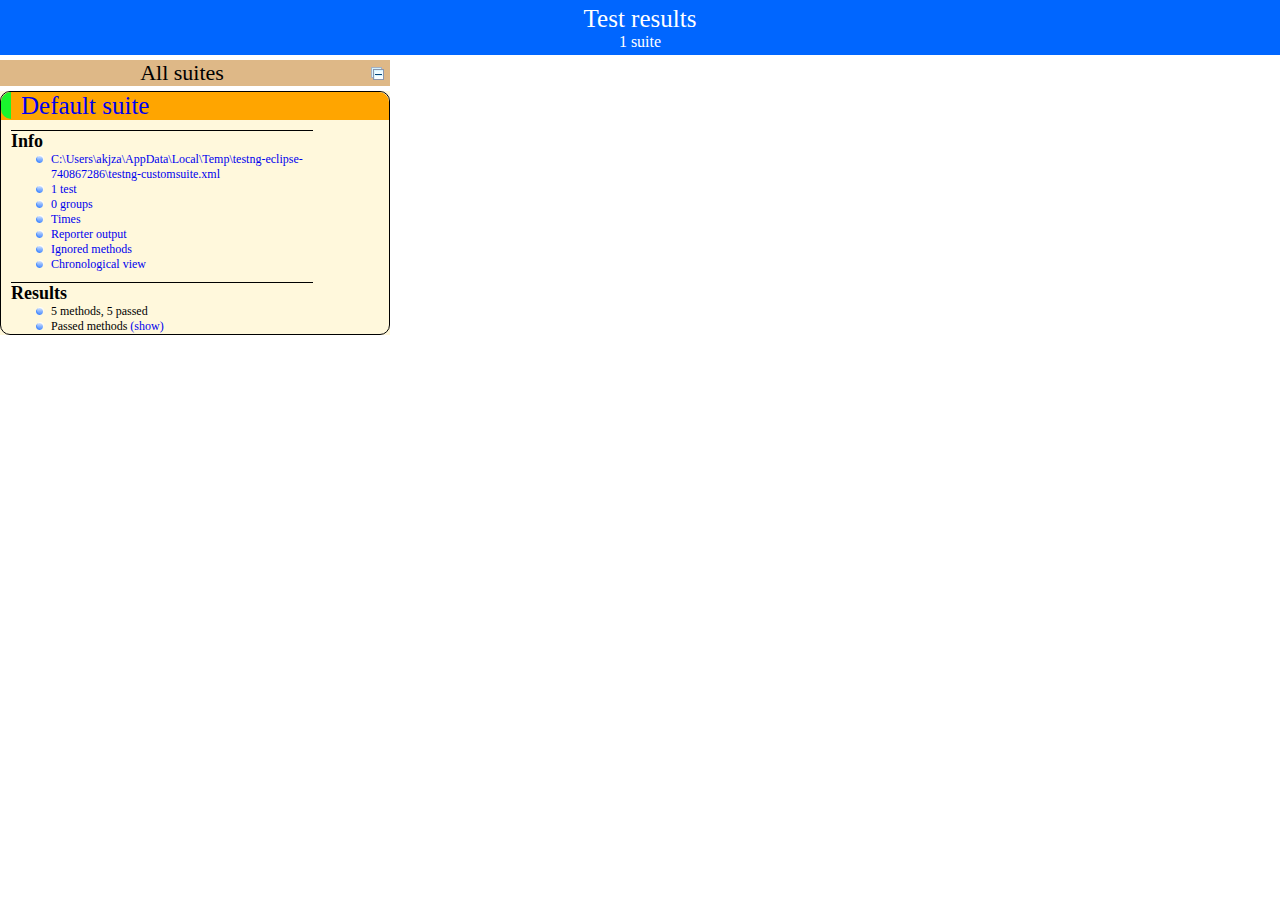
==== commit df978fbf: "Merge branch 'sourcemeproject' of https://github.com/Rebeccatp/SourceMe.git into sourcemeproject" ====
--- a/SourceMe/test-output/index.html
+++ b/SourceMe/test-output/index.html
@@ -49,7 +49,7 @@
               <ul>
                 <li>
                   <a href="#" panel-name="test-xml-Default_suite" class="navigator-link ">
-                    <span>C:\Users\user\AppData\Local\Temp\testng-eclipse--420638140\testng-customsuite.xml</span>
+                    <span>C:\Users\akjza\AppData\Local\Temp\testng-eclipse-740867286\testng-customsuite.xml</span>
                   </a> <!-- navigator-link  -->
                 </li>
                 <li>
@@ -102,27 +102,27 @@
                     <div class="method-list-content passed suite-Default_suite">
                       <span>
                         <img src="passed.png" width="3%"/>
-                        <a href="#" panel-name="suite-Default_suite" title="com.sddevops.SourceMe.AnswerTest" class="method navigator-link" hash-for-method="aCreateAnswer">aCreateAnswer</a> <!-- method navigator-link -->
-                      </span>
-                      <br/>
-                      <span>
-                        <img src="passed.png" width="3%"/>
-                        <a href="#" panel-name="suite-Default_suite" title="com.sddevops.SourceMe.AnswerTest" class="method navigator-link" hash-for-method="bGetAnswerByQnsId">bGetAnswerByQnsId</a> <!-- method navigator-link -->
-                      </span>
-                      <br/>
-                      <span>
-                        <img src="passed.png" width="3%"/>
-                        <a href="#" panel-name="suite-Default_suite" title="com.sddevops.SourceMe.AnswerTest" class="method navigator-link" hash-for-method="cGetAnswerById">cGetAnswerById</a> <!-- method navigator-link -->
-                      </span>
-                      <br/>
-                      <span>
-                        <img src="passed.png" width="3%"/>
-                        <a href="#" panel-name="suite-Default_suite" title="com.sddevops.SourceMe.AnswerTest" class="method navigator-link" hash-for-method="dUpdateAnswerById">dUpdateAnswerById</a> <!-- method navigator-link -->
-                      </span>
-                      <br/>
-                      <span>
-                        <img src="passed.png" width="3%"/>
-                        <a href="#" panel-name="suite-Default_suite" title="com.sddevops.SourceMe.AnswerTest" class="method navigator-link" hash-for-method="eDeleteAnswerById">eDeleteAnswerById</a> <!-- method navigator-link -->
+                        <a href="#" panel-name="suite-Default_suite" title="com.sddevops.SourceMe.TutorialTest" class="method navigator-link" hash-for-method="a_getAllTutorials">a_getAllTutorials</a> <!-- method navigator-link -->
+                      </span>
+                      <br/>
+                      <span>
+                        <img src="passed.png" width="3%"/>
+                        <a href="#" panel-name="suite-Default_suite" title="com.sddevops.SourceMe.TutorialTest" class="method navigator-link" hash-for-method="b_createTutorial">b_createTutorial</a> <!-- method navigator-link -->
+                      </span>
+                      <br/>
+                      <span>
+                        <img src="passed.png" width="3%"/>
+                        <a href="#" panel-name="suite-Default_suite" title="com.sddevops.SourceMe.TutorialTest" class="method navigator-link" hash-for-method="c_getTutorialById">c_getTutorialById</a> <!-- method navigator-link -->
+                      </span>
+                      <br/>
+                      <span>
+                        <img src="passed.png" width="3%"/>
+                        <a href="#" panel-name="suite-Default_suite" title="com.sddevops.SourceMe.TutorialTest" class="method navigator-link" hash-for-method="d_editTutorialById">d_editTutorialById</a> <!-- method navigator-link -->
+                      </span>
+                      <br/>
+                      <span>
+                        <img src="passed.png" width="3%"/>
+                        <a href="#" panel-name="suite-Default_suite" title="com.sddevops.SourceMe.TutorialTest" class="method navigator-link" hash-for-method="e_deleteTutorial">e_deleteTutorial</a> <!-- method navigator-link -->
                       </span>
                       <br/>
                     </div> <!-- method-list-content passed suite-Default_suite -->
@@ -140,42 +140,42 @@
           <div class="suite-Default_suite-class-passed">
             <div class="main-panel-header rounded-window-top">
               <img src="passed.png"/>
-              <span class="class-name">com.sddevops.SourceMe.AnswerTest</span>
+              <span class="class-name">com.sddevops.SourceMe.TutorialTest</span>
             </div> <!-- main-panel-header rounded-window-top -->
             <div class="main-panel-content rounded-window-bottom">
               <div class="method">
                 <div class="method-content">
-                  <a name="aCreateAnswer">
-                  </a> <!-- aCreateAnswer -->
-                  <span class="method-name">aCreateAnswer</span>
-                </div> <!-- method-content -->
-              </div> <!-- method -->
-              <div class="method">
-                <div class="method-content">
-                  <a name="bGetAnswerByQnsId">
-                  </a> <!-- bGetAnswerByQnsId -->
-                  <span class="method-name">bGetAnswerByQnsId</span>
-                </div> <!-- method-content -->
-              </div> <!-- method -->
-              <div class="method">
-                <div class="method-content">
-                  <a name="cGetAnswerById">
-                  </a> <!-- cGetAnswerById -->
-                  <span class="method-name">cGetAnswerById</span>
-                </div> <!-- method-content -->
-              </div> <!-- method -->
-              <div class="method">
-                <div class="method-content">
-                  <a name="dUpdateAnswerById">
-                  </a> <!-- dUpdateAnswerById -->
-                  <span class="method-name">dUpdateAnswerById</span>
-                </div> <!-- method-content -->
-              </div> <!-- method -->
-              <div class="method">
-                <div class="method-content">
-                  <a name="eDeleteAnswerById">
-                  </a> <!-- eDeleteAnswerById -->
-                  <span class="method-name">eDeleteAnswerById</span>
+                  <a name="a_getAllTutorials">
+                  </a> <!-- a_getAllTutorials -->
+                  <span class="method-name">a_getAllTutorials</span>
+                </div> <!-- method-content -->
+              </div> <!-- method -->
+              <div class="method">
+                <div class="method-content">
+                  <a name="b_createTutorial">
+                  </a> <!-- b_createTutorial -->
+                  <span class="method-name">b_createTutorial</span>
+                </div> <!-- method-content -->
+              </div> <!-- method -->
+              <div class="method">
+                <div class="method-content">
+                  <a name="c_getTutorialById">
+                  </a> <!-- c_getTutorialById -->
+                  <span class="method-name">c_getTutorialById</span>
+                </div> <!-- method-content -->
+              </div> <!-- method -->
+              <div class="method">
+                <div class="method-content">
+                  <a name="d_editTutorialById">
+                  </a> <!-- d_editTutorialById -->
+                  <span class="method-name">d_editTutorialById</span>
+                </div> <!-- method-content -->
+              </div> <!-- method -->
+              <div class="method">
+                <div class="method-content">
+                  <a name="e_deleteTutorial">
+                  </a> <!-- e_deleteTutorial -->
+                  <span class="method-name">e_deleteTutorial</span>
                 </div> <!-- method-content -->
               </div> <!-- method -->
             </div> <!-- main-panel-content rounded-window-bottom -->
@@ -183,7 +183,7 @@
         </div> <!-- panel Default_suite -->
         <div panel-name="test-xml-Default_suite" class="panel">
           <div class="main-panel-header rounded-window-top">
-            <span class="header-content">C:\Users\user\AppData\Local\Temp\testng-eclipse--420638140\testng-customsuite.xml</span>
+            <span class="header-content">C:\Users\akjza\AppData\Local\Temp\testng-eclipse-740867286\testng-customsuite.xml</span>
           </div> <!-- main-panel-header rounded-window-top -->
           <div class="main-panel-content rounded-window-bottom">
             <pre>
@@ -192,7 +192,7 @@
 &lt;suite parallel=&quot;none&quot; name=&quot;Default suite&quot; guice-stage=&quot;DEVELOPMENT&quot;&gt;
   &lt;test name=&quot;Default test&quot; verbose=&quot;2&quot;&gt;
     &lt;classes&gt;
-      &lt;class name=&quot;com.sddevops.SourceMe.AnswerTest&quot;/&gt;
+      &lt;class name=&quot;com.sddevops.SourceMe.TutorialTest&quot;/&gt;
     &lt;/classes&gt;
   &lt;/test&gt; &lt;!-- Default test --&gt;
 &lt;/suite&gt; &lt;!-- Default suite --&gt;
@@ -234,30 +234,30 @@
 data.addColumn('number', 'Time (ms)');
 data.addRows(5);
 data.setCell(0, 0, 0)
-data.setCell(0, 1, 'aCreateAnswer')
-data.setCell(0, 2, 'com.sddevops.SourceMe.AnswerTest')
-data.setCell(0, 3, 25383);
+data.setCell(0, 1, 'd_editTutorialById')
+data.setCell(0, 2, 'com.sddevops.SourceMe.TutorialTest')
+data.setCell(0, 3, 20587);
 data.setCell(1, 0, 1)
-data.setCell(1, 1, 'dUpdateAnswerById')
-data.setCell(1, 2, 'com.sddevops.SourceMe.AnswerTest')
-data.setCell(1, 3, 11572);
+data.setCell(1, 1, 'b_createTutorial')
+data.setCell(1, 2, 'com.sddevops.SourceMe.TutorialTest')
+data.setCell(1, 3, 20315);
 data.setCell(2, 0, 2)
-data.setCell(2, 1, 'eDeleteAnswerById')
-data.setCell(2, 2, 'com.sddevops.SourceMe.AnswerTest')
-data.setCell(2, 3, 7799);
+data.setCell(2, 1, 'c_getTutorialById')
+data.setCell(2, 2, 'com.sddevops.SourceMe.TutorialTest')
+data.setCell(2, 3, 15026);
 data.setCell(3, 0, 3)
-data.setCell(3, 1, 'cGetAnswerById')
-data.setCell(3, 2, 'com.sddevops.SourceMe.AnswerTest')
-data.setCell(3, 3, 7695);
+data.setCell(3, 1, 'e_deleteTutorial')
+data.setCell(3, 2, 'com.sddevops.SourceMe.TutorialTest')
+data.setCell(3, 3, 14867);
 data.setCell(4, 0, 4)
-data.setCell(4, 1, 'bGetAnswerByQnsId')
-data.setCell(4, 2, 'com.sddevops.SourceMe.AnswerTest')
-data.setCell(4, 3, 5786);
+data.setCell(4, 1, 'a_getAllTutorials')
+data.setCell(4, 2, 'com.sddevops.SourceMe.TutorialTest')
+data.setCell(4, 3, 4944);
 window.suiteTableData['Default_suite']= { tableData: data, tableDiv: 'times-div-Default_suite'}
 return data;
 }
               </script>
-              <span class="suite-total-time">Total running time: 58 seconds</span>
+              <span class="suite-total-time">Total running time: 1 minutes</span>
               <div id="times-div-Default_suite">
               </div> <!-- times-div-Default_suite -->
             </div> <!-- times-div -->
@@ -283,34 +283,34 @@
           </div> <!-- main-panel-header rounded-window-top -->
           <div class="main-panel-content rounded-window-bottom">
             <div class="chronological-class">
-              <div class="chronological-class-name">com.sddevops.SourceMe.AnswerTest</div> <!-- chronological-class-name -->
+              <div class="chronological-class-name">com.sddevops.SourceMe.TutorialTest</div> <!-- chronological-class-name -->
               <div class="configuration-test before">
                 <span class="method-name">beforeTest</span>
                 <span class="method-start">0 ms</span>
               </div> <!-- configuration-test before -->
               <div class="test-method">
-                <span class="method-name">aCreateAnswer</span>
-                <span class="method-start">1124 ms</span>
-              </div> <!-- test-method -->
-              <div class="test-method">
-                <span class="method-name">bGetAnswerByQnsId</span>
-                <span class="method-start">26512 ms</span>
-              </div> <!-- test-method -->
-              <div class="test-method">
-                <span class="method-name">cGetAnswerById</span>
-                <span class="method-start">32302 ms</span>
-              </div> <!-- test-method -->
-              <div class="test-method">
-                <span class="method-name">dUpdateAnswerById</span>
-                <span class="method-start">39998 ms</span>
-              </div> <!-- test-method -->
-              <div class="test-method">
-                <span class="method-name">eDeleteAnswerById</span>
-                <span class="method-start">51571 ms</span>
+                <span class="method-name">a_getAllTutorials</span>
+                <span class="method-start">1995 ms</span>
+              </div> <!-- test-method -->
+              <div class="test-method">
+                <span class="method-name">b_createTutorial</span>
+                <span class="method-start">6940 ms</span>
+              </div> <!-- test-method -->
+              <div class="test-method">
+                <span class="method-name">c_getTutorialById</span>
+                <span class="method-start">27256 ms</span>
+              </div> <!-- test-method -->
+              <div class="test-method">
+                <span class="method-name">d_editTutorialById</span>
+                <span class="method-start">42284 ms</span>
+              </div> <!-- test-method -->
+              <div class="test-method">
+                <span class="method-name">e_deleteTutorial</span>
+                <span class="method-start">62873 ms</span>
               </div> <!-- test-method -->
               <div class="configuration-test after">
                 <span class="method-name">afterTest</span>
-                <span class="method-start">59375 ms</span>
+                <span class="method-start">77743 ms</span>
               </div> <!-- configuration-test after -->
           </div> <!-- main-panel-content rounded-window-bottom -->
         </div> <!-- panel -->
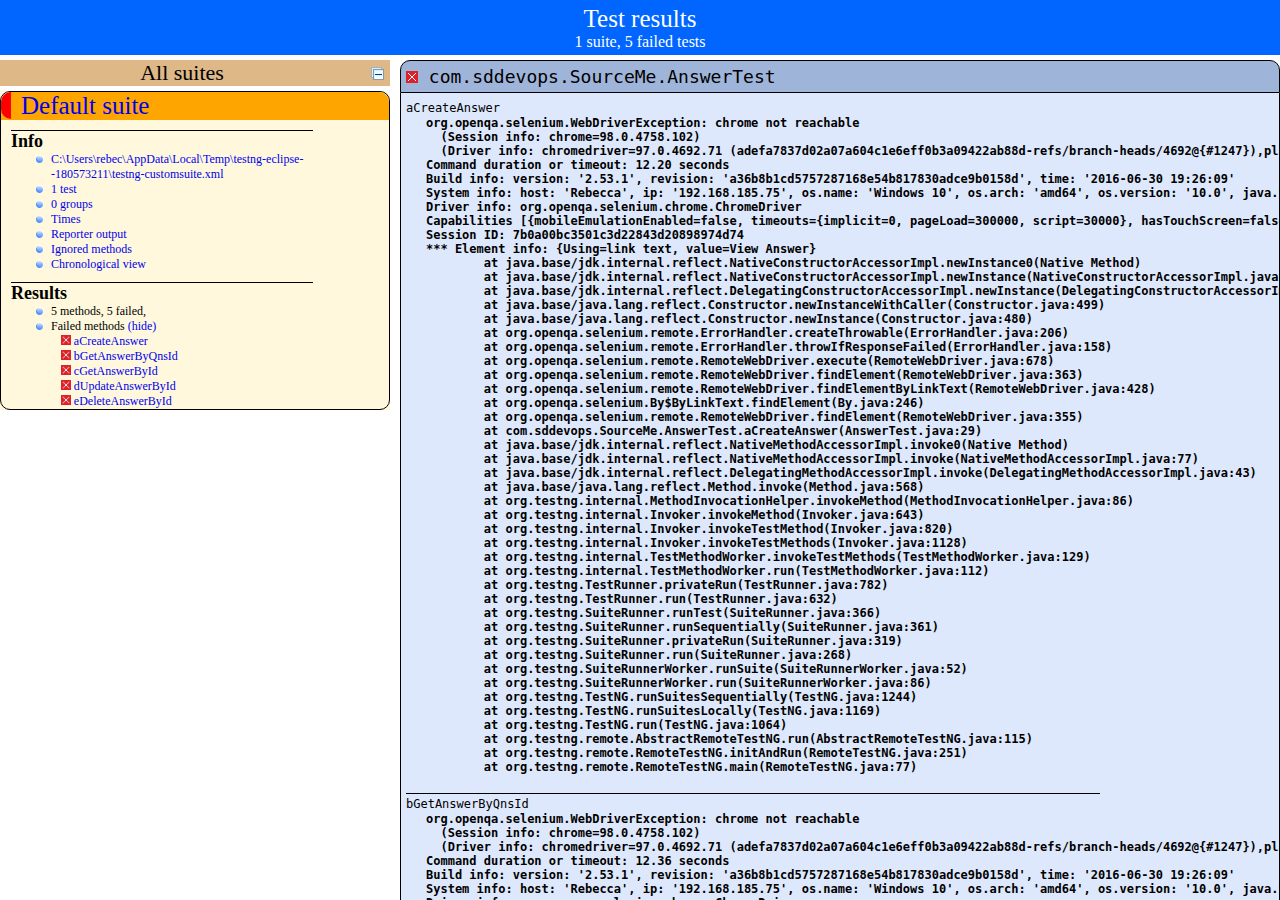
==== commit 6225ea8a: "Made some changes to the design to allow userselenium to work" ====
--- a/SourceMe/test-output/index.html
+++ b/SourceMe/test-output/index.html
@@ -24,7 +24,7 @@
     <div class="top-banner-root">
       <span class="top-banner-title-font">Test results</span>
       <br/>
-      <span class="top-banner-font-1">1 suite</span>
+      <span class="top-banner-font-1">1 suite, 5 failed tests</span>
     </div> <!-- top-banner-root -->
     <div class="navigator-root">
       <div class="navigator-suite-header">
@@ -38,7 +38,7 @@
         <div class="rounded-window">
           <div class="suite-header light-rounded-window-top">
             <a href="#" panel-name="suite-Default_suite" class="navigator-link">
-              <span class="suite-name border-passed">Default suite</span>
+              <span class="suite-name border-failed">Default suite</span>
             </a> <!-- navigator-link -->
           </div> <!-- suite-header light-rounded-window-top -->
           <div class="navigator-suite-content">
@@ -49,7 +49,7 @@
               <ul>
                 <li>
                   <a href="#" panel-name="test-xml-Default_suite" class="navigator-link ">
-                    <span>C:\Users\akjza\AppData\Local\Temp\testng-eclipse-740867286\testng-customsuite.xml</span>
+                    <span>C:\Users\rebec\AppData\Local\Temp\testng-eclipse--180573211\testng-customsuite.xml</span>
                   </a> <!-- navigator-link  -->
                 </li>
                 <li>
@@ -91,41 +91,41 @@
               <div class="suite-section-content">
                 <ul>
                   <li>
-                    <span class="method-stats">5 methods,   5 passed</span>
+                    <span class="method-stats">5 methods, 5 failed,   </span>
                   </li>
                   <li>
-                    <span class="method-list-title passed">Passed methods</span>
-                    <span class="show-or-hide-methods passed">
-                      <a href="#" panel-name="suite-Default_suite" class="hide-methods passed suite-Default_suite"> (hide)</a> <!-- hide-methods passed suite-Default_suite -->
-                      <a href="#" panel-name="suite-Default_suite" class="show-methods passed suite-Default_suite"> (show)</a> <!-- show-methods passed suite-Default_suite -->
+                    <span class="method-list-title failed">Failed methods</span>
+                    <span class="show-or-hide-methods failed">
+                      <a href="#" panel-name="suite-Default_suite" class="hide-methods failed suite-Default_suite"> (hide)</a> <!-- hide-methods failed suite-Default_suite -->
+                      <a href="#" panel-name="suite-Default_suite" class="show-methods failed suite-Default_suite"> (show)</a> <!-- show-methods failed suite-Default_suite -->
                     </span>
-                    <div class="method-list-content passed suite-Default_suite">
+                    <div class="method-list-content failed suite-Default_suite">
                       <span>
-                        <img src="passed.png" width="3%"/>
-                        <a href="#" panel-name="suite-Default_suite" title="com.sddevops.SourceMe.TutorialTest" class="method navigator-link" hash-for-method="a_getAllTutorials">a_getAllTutorials</a> <!-- method navigator-link -->
+                        <img src="failed.png" width="3%"/>
+                        <a href="#" panel-name="suite-Default_suite" title="com.sddevops.SourceMe.AnswerTest" class="method navigator-link" hash-for-method="aCreateAnswer">aCreateAnswer</a> <!-- method navigator-link -->
                       </span>
                       <br/>
                       <span>
-                        <img src="passed.png" width="3%"/>
-                        <a href="#" panel-name="suite-Default_suite" title="com.sddevops.SourceMe.TutorialTest" class="method navigator-link" hash-for-method="b_createTutorial">b_createTutorial</a> <!-- method navigator-link -->
+                        <img src="failed.png" width="3%"/>
+                        <a href="#" panel-name="suite-Default_suite" title="com.sddevops.SourceMe.AnswerTest" class="method navigator-link" hash-for-method="bGetAnswerByQnsId">bGetAnswerByQnsId</a> <!-- method navigator-link -->
                       </span>
                       <br/>
                       <span>
-                        <img src="passed.png" width="3%"/>
-                        <a href="#" panel-name="suite-Default_suite" title="com.sddevops.SourceMe.TutorialTest" class="method navigator-link" hash-for-method="c_getTutorialById">c_getTutorialById</a> <!-- method navigator-link -->
+                        <img src="failed.png" width="3%"/>
+                        <a href="#" panel-name="suite-Default_suite" title="com.sddevops.SourceMe.AnswerTest" class="method navigator-link" hash-for-method="cGetAnswerById">cGetAnswerById</a> <!-- method navigator-link -->
                       </span>
                       <br/>
                       <span>
-                        <img src="passed.png" width="3%"/>
-                        <a href="#" panel-name="suite-Default_suite" title="com.sddevops.SourceMe.TutorialTest" class="method navigator-link" hash-for-method="d_editTutorialById">d_editTutorialById</a> <!-- method navigator-link -->
+                        <img src="failed.png" width="3%"/>
+                        <a href="#" panel-name="suite-Default_suite" title="com.sddevops.SourceMe.AnswerTest" class="method navigator-link" hash-for-method="dUpdateAnswerById">dUpdateAnswerById</a> <!-- method navigator-link -->
                       </span>
                       <br/>
                       <span>
-                        <img src="passed.png" width="3%"/>
-                        <a href="#" panel-name="suite-Default_suite" title="com.sddevops.SourceMe.TutorialTest" class="method navigator-link" hash-for-method="e_deleteTutorial">e_deleteTutorial</a> <!-- method navigator-link -->
+                        <img src="failed.png" width="3%"/>
+                        <a href="#" panel-name="suite-Default_suite" title="com.sddevops.SourceMe.AnswerTest" class="method navigator-link" hash-for-method="eDeleteAnswerById">eDeleteAnswerById</a> <!-- method navigator-link -->
                       </span>
                       <br/>
-                    </div> <!-- method-list-content passed suite-Default_suite -->
+                    </div> <!-- method-list-content failed suite-Default_suite -->
                   </li>
                 </ul>
               </div> <!-- suite-section-content -->
@@ -137,53 +137,282 @@
     <div class="wrapper">
       <div class="main-panel-root">
         <div panel-name="suite-Default_suite" class="panel Default_suite">
-          <div class="suite-Default_suite-class-passed">
+          <div class="suite-Default_suite-class-failed">
             <div class="main-panel-header rounded-window-top">
-              <img src="passed.png"/>
-              <span class="class-name">com.sddevops.SourceMe.TutorialTest</span>
+              <img src="failed.png"/>
+              <span class="class-name">com.sddevops.SourceMe.AnswerTest</span>
             </div> <!-- main-panel-header rounded-window-top -->
             <div class="main-panel-content rounded-window-bottom">
               <div class="method">
                 <div class="method-content">
-                  <a name="a_getAllTutorials">
-                  </a> <!-- a_getAllTutorials -->
-                  <span class="method-name">a_getAllTutorials</span>
+                  <a name="aCreateAnswer">
+                  </a> <!-- aCreateAnswer -->
+                  <span class="method-name">aCreateAnswer</span>
+                  <div class="stack-trace">org.openqa.selenium.WebDriverException: chrome not reachable
+  (Session info: chrome=98.0.4758.102)
+  (Driver info: chromedriver=97.0.4692.71 (adefa7837d02a07a604c1e6eff0b3a09422ab88d-refs/branch-heads/4692@{#1247}),platform=Windows NT 10.0.19042 x86_64) (WARNING: The server did not provide any stacktrace information)
+Command duration or timeout: 12.20 seconds
+Build info: version: &apos;2.53.1&apos;, revision: &apos;a36b8b1cd5757287168e54b817830adce9b0158d&apos;, time: &apos;2016-06-30 19:26:09&apos;
+System info: host: &apos;Rebecca&apos;, ip: &apos;192.168.185.75&apos;, os.name: &apos;Windows 10&apos;, os.arch: &apos;amd64&apos;, os.version: &apos;10.0&apos;, java.version: &apos;17.0.1&apos;
+Driver info: org.openqa.selenium.chrome.ChromeDriver
+Capabilities [{mobileEmulationEnabled=false, timeouts={implicit=0, pageLoad=300000, script=30000}, hasTouchScreen=false, platform=XP, acceptSslCerts=false, goog:chromeOptions={debuggerAddress=localhost:62800}, webauthn:extension:credBlob=true, acceptInsecureCerts=false, webStorageEnabled=true, browserName=chrome, takesScreenshot=true, javascriptEnabled=true, setWindowRect=true, webauthn:extension:largeBlob=true, unexpectedAlertBehaviour=ignore, applicationCacheEnabled=false, rotatable=false, networkConnectionEnabled=false, chrome={chromedriverVersion=97.0.4692.71 (adefa7837d02a07a604c1e6eff0b3a09422ab88d-refs/branch-heads/4692@{#1247}), userDataDir=C:\Users\rebec\AppData\Local\Temp\scoped_dir29604_1549311869}, takesHeapSnapshot=true, pageLoadStrategy=normal, strictFileInteractability=false, databaseEnabled=false, handlesAlerts=true, version=98.0.4758.102, browserConnectionEnabled=false, proxy={}, nativeEvents=true, locationContextEnabled=true, cssSelectorsEnabled=true, webauthn:virtualAuthenticators=true}]
+Session ID: 7b0a00bc3501c3d22843d20898974d74
+*** Element info: {Using=link text, value=View Answer}
+	at java.base/jdk.internal.reflect.NativeConstructorAccessorImpl.newInstance0(Native Method)
+	at java.base/jdk.internal.reflect.NativeConstructorAccessorImpl.newInstance(NativeConstructorAccessorImpl.java:77)
+	at java.base/jdk.internal.reflect.DelegatingConstructorAccessorImpl.newInstance(DelegatingConstructorAccessorImpl.java:45)
+	at java.base/java.lang.reflect.Constructor.newInstanceWithCaller(Constructor.java:499)
+	at java.base/java.lang.reflect.Constructor.newInstance(Constructor.java:480)
+	at org.openqa.selenium.remote.ErrorHandler.createThrowable(ErrorHandler.java:206)
+	at org.openqa.selenium.remote.ErrorHandler.throwIfResponseFailed(ErrorHandler.java:158)
+	at org.openqa.selenium.remote.RemoteWebDriver.execute(RemoteWebDriver.java:678)
+	at org.openqa.selenium.remote.RemoteWebDriver.findElement(RemoteWebDriver.java:363)
+	at org.openqa.selenium.remote.RemoteWebDriver.findElementByLinkText(RemoteWebDriver.java:428)
+	at org.openqa.selenium.By$ByLinkText.findElement(By.java:246)
+	at org.openqa.selenium.remote.RemoteWebDriver.findElement(RemoteWebDriver.java:355)
+	at com.sddevops.SourceMe.AnswerTest.aCreateAnswer(AnswerTest.java:29)
+	at java.base/jdk.internal.reflect.NativeMethodAccessorImpl.invoke0(Native Method)
+	at java.base/jdk.internal.reflect.NativeMethodAccessorImpl.invoke(NativeMethodAccessorImpl.java:77)
+	at java.base/jdk.internal.reflect.DelegatingMethodAccessorImpl.invoke(DelegatingMethodAccessorImpl.java:43)
+	at java.base/java.lang.reflect.Method.invoke(Method.java:568)
+	at org.testng.internal.MethodInvocationHelper.invokeMethod(MethodInvocationHelper.java:86)
+	at org.testng.internal.Invoker.invokeMethod(Invoker.java:643)
+	at org.testng.internal.Invoker.invokeTestMethod(Invoker.java:820)
+	at org.testng.internal.Invoker.invokeTestMethods(Invoker.java:1128)
+	at org.testng.internal.TestMethodWorker.invokeTestMethods(TestMethodWorker.java:129)
+	at org.testng.internal.TestMethodWorker.run(TestMethodWorker.java:112)
+	at org.testng.TestRunner.privateRun(TestRunner.java:782)
+	at org.testng.TestRunner.run(TestRunner.java:632)
+	at org.testng.SuiteRunner.runTest(SuiteRunner.java:366)
+	at org.testng.SuiteRunner.runSequentially(SuiteRunner.java:361)
+	at org.testng.SuiteRunner.privateRun(SuiteRunner.java:319)
+	at org.testng.SuiteRunner.run(SuiteRunner.java:268)
+	at org.testng.SuiteRunnerWorker.runSuite(SuiteRunnerWorker.java:52)
+	at org.testng.SuiteRunnerWorker.run(SuiteRunnerWorker.java:86)
+	at org.testng.TestNG.runSuitesSequentially(TestNG.java:1244)
+	at org.testng.TestNG.runSuitesLocally(TestNG.java:1169)
+	at org.testng.TestNG.run(TestNG.java:1064)
+	at org.testng.remote.AbstractRemoteTestNG.run(AbstractRemoteTestNG.java:115)
+	at org.testng.remote.RemoteTestNG.initAndRun(RemoteTestNG.java:251)
+	at org.testng.remote.RemoteTestNG.main(RemoteTestNG.java:77)
+
+</div> <!-- stack-trace -->
                 </div> <!-- method-content -->
               </div> <!-- method -->
               <div class="method">
                 <div class="method-content">
-                  <a name="b_createTutorial">
-                  </a> <!-- b_createTutorial -->
-                  <span class="method-name">b_createTutorial</span>
+                  <a name="bGetAnswerByQnsId">
+                  </a> <!-- bGetAnswerByQnsId -->
+                  <span class="method-name">bGetAnswerByQnsId</span>
+                  <div class="stack-trace">org.openqa.selenium.WebDriverException: chrome not reachable
+  (Session info: chrome=98.0.4758.102)
+  (Driver info: chromedriver=97.0.4692.71 (adefa7837d02a07a604c1e6eff0b3a09422ab88d-refs/branch-heads/4692@{#1247}),platform=Windows NT 10.0.19042 x86_64) (WARNING: The server did not provide any stacktrace information)
+Command duration or timeout: 12.36 seconds
+Build info: version: &apos;2.53.1&apos;, revision: &apos;a36b8b1cd5757287168e54b817830adce9b0158d&apos;, time: &apos;2016-06-30 19:26:09&apos;
+System info: host: &apos;Rebecca&apos;, ip: &apos;192.168.185.75&apos;, os.name: &apos;Windows 10&apos;, os.arch: &apos;amd64&apos;, os.version: &apos;10.0&apos;, java.version: &apos;17.0.1&apos;
+Driver info: org.openqa.selenium.chrome.ChromeDriver
+Capabilities [{mobileEmulationEnabled=false, timeouts={implicit=0, pageLoad=300000, script=30000}, hasTouchScreen=false, platform=XP, acceptSslCerts=false, goog:chromeOptions={debuggerAddress=localhost:62800}, webauthn:extension:credBlob=true, acceptInsecureCerts=false, webStorageEnabled=true, browserName=chrome, takesScreenshot=true, javascriptEnabled=true, setWindowRect=true, webauthn:extension:largeBlob=true, unexpectedAlertBehaviour=ignore, applicationCacheEnabled=false, rotatable=false, networkConnectionEnabled=false, chrome={chromedriverVersion=97.0.4692.71 (adefa7837d02a07a604c1e6eff0b3a09422ab88d-refs/branch-heads/4692@{#1247}), userDataDir=C:\Users\rebec\AppData\Local\Temp\scoped_dir29604_1549311869}, takesHeapSnapshot=true, pageLoadStrategy=normal, strictFileInteractability=false, databaseEnabled=false, handlesAlerts=true, version=98.0.4758.102, browserConnectionEnabled=false, proxy={}, nativeEvents=true, locationContextEnabled=true, cssSelectorsEnabled=true, webauthn:virtualAuthenticators=true}]
+Session ID: 7b0a00bc3501c3d22843d20898974d74
+	at java.base/jdk.internal.reflect.NativeConstructorAccessorImpl.newInstance0(Native Method)
+	at java.base/jdk.internal.reflect.NativeConstructorAccessorImpl.newInstance(NativeConstructorAccessorImpl.java:77)
+	at java.base/jdk.internal.reflect.DelegatingConstructorAccessorImpl.newInstance(DelegatingConstructorAccessorImpl.java:45)
+	at java.base/java.lang.reflect.Constructor.newInstanceWithCaller(Constructor.java:499)
+	at java.base/java.lang.reflect.Constructor.newInstance(Constructor.java:480)
+	at org.openqa.selenium.remote.ErrorHandler.createThrowable(ErrorHandler.java:206)
+	at org.openqa.selenium.remote.ErrorHandler.throwIfResponseFailed(ErrorHandler.java:158)
+	at org.openqa.selenium.remote.RemoteWebDriver.execute(RemoteWebDriver.java:678)
+	at org.openqa.selenium.remote.RemoteWebDriver.get(RemoteWebDriver.java:316)
+	at com.sddevops.SourceMe.AnswerTest.bGetAnswerByQnsId(AnswerTest.java:82)
+	at java.base/jdk.internal.reflect.NativeMethodAccessorImpl.invoke0(Native Method)
+	at java.base/jdk.internal.reflect.NativeMethodAccessorImpl.invoke(NativeMethodAccessorImpl.java:77)
+	at java.base/jdk.internal.reflect.DelegatingMethodAccessorImpl.invoke(DelegatingMethodAccessorImpl.java:43)
+	at java.base/java.lang.reflect.Method.invoke(Method.java:568)
+	at org.testng.internal.MethodInvocationHelper.invokeMethod(MethodInvocationHelper.java:86)
+	at org.testng.internal.Invoker.invokeMethod(Invoker.java:643)
+	at org.testng.internal.Invoker.invokeTestMethod(Invoker.java:820)
+	at org.testng.internal.Invoker.invokeTestMethods(Invoker.java:1128)
+	at org.testng.internal.TestMethodWorker.invokeTestMethods(TestMethodWorker.java:129)
+	at org.testng.internal.TestMethodWorker.run(TestMethodWorker.java:112)
+	at org.testng.TestRunner.privateRun(TestRunner.java:782)
+	at org.testng.TestRunner.run(TestRunner.java:632)
+	at org.testng.SuiteRunner.runTest(SuiteRunner.java:366)
+	at org.testng.SuiteRunner.runSequentially(SuiteRunner.java:361)
+	at org.testng.SuiteRunner.privateRun(SuiteRunner.java:319)
+	at org.testng.SuiteRunner.run(SuiteRunner.java:268)
+	at org.testng.SuiteRunnerWorker.runSuite(SuiteRunnerWorker.java:52)
+	at org.testng.SuiteRunnerWorker.run(SuiteRunnerWorker.java:86)
+	at org.testng.TestNG.runSuitesSequentially(TestNG.java:1244)
+	at org.testng.TestNG.runSuitesLocally(TestNG.java:1169)
+	at org.testng.TestNG.run(TestNG.java:1064)
+	at org.testng.remote.AbstractRemoteTestNG.run(AbstractRemoteTestNG.java:115)
+	at org.testng.remote.RemoteTestNG.initAndRun(RemoteTestNG.java:251)
+	at org.testng.remote.RemoteTestNG.main(RemoteTestNG.java:77)
+
+</div> <!-- stack-trace -->
                 </div> <!-- method-content -->
               </div> <!-- method -->
               <div class="method">
                 <div class="method-content">
-                  <a name="c_getTutorialById">
-                  </a> <!-- c_getTutorialById -->
-                  <span class="method-name">c_getTutorialById</span>
+                  <a name="cGetAnswerById">
+                  </a> <!-- cGetAnswerById -->
+                  <span class="method-name">cGetAnswerById</span>
+                  <div class="stack-trace">org.openqa.selenium.WebDriverException: chrome not reachable
+  (Session info: chrome=98.0.4758.102)
+  (Driver info: chromedriver=97.0.4692.71 (adefa7837d02a07a604c1e6eff0b3a09422ab88d-refs/branch-heads/4692@{#1247}),platform=Windows NT 10.0.19042 x86_64) (WARNING: The server did not provide any stacktrace information)
+Command duration or timeout: 12.78 seconds
+Build info: version: &apos;2.53.1&apos;, revision: &apos;a36b8b1cd5757287168e54b817830adce9b0158d&apos;, time: &apos;2016-06-30 19:26:09&apos;
+System info: host: &apos;Rebecca&apos;, ip: &apos;192.168.185.75&apos;, os.name: &apos;Windows 10&apos;, os.arch: &apos;amd64&apos;, os.version: &apos;10.0&apos;, java.version: &apos;17.0.1&apos;
+Driver info: org.openqa.selenium.chrome.ChromeDriver
+Capabilities [{mobileEmulationEnabled=false, timeouts={implicit=0, pageLoad=300000, script=30000}, hasTouchScreen=false, platform=XP, acceptSslCerts=false, goog:chromeOptions={debuggerAddress=localhost:62800}, webauthn:extension:credBlob=true, acceptInsecureCerts=false, webStorageEnabled=true, browserName=chrome, takesScreenshot=true, javascriptEnabled=true, setWindowRect=true, webauthn:extension:largeBlob=true, unexpectedAlertBehaviour=ignore, applicationCacheEnabled=false, rotatable=false, networkConnectionEnabled=false, chrome={chromedriverVersion=97.0.4692.71 (adefa7837d02a07a604c1e6eff0b3a09422ab88d-refs/branch-heads/4692@{#1247}), userDataDir=C:\Users\rebec\AppData\Local\Temp\scoped_dir29604_1549311869}, takesHeapSnapshot=true, pageLoadStrategy=normal, strictFileInteractability=false, databaseEnabled=false, handlesAlerts=true, version=98.0.4758.102, browserConnectionEnabled=false, proxy={}, nativeEvents=true, locationContextEnabled=true, cssSelectorsEnabled=true, webauthn:virtualAuthenticators=true}]
+Session ID: 7b0a00bc3501c3d22843d20898974d74
+	at java.base/jdk.internal.reflect.NativeConstructorAccessorImpl.newInstance0(Native Method)
+	at java.base/jdk.internal.reflect.NativeConstructorAccessorImpl.newInstance(NativeConstructorAccessorImpl.java:77)
+	at java.base/jdk.internal.reflect.DelegatingConstructorAccessorImpl.newInstance(DelegatingConstructorAccessorImpl.java:45)
+	at java.base/java.lang.reflect.Constructor.newInstanceWithCaller(Constructor.java:499)
+	at java.base/java.lang.reflect.Constructor.newInstance(Constructor.java:480)
+	at org.openqa.selenium.remote.ErrorHandler.createThrowable(ErrorHandler.java:206)
+	at org.openqa.selenium.remote.ErrorHandler.throwIfResponseFailed(ErrorHandler.java:158)
+	at org.openqa.selenium.remote.RemoteWebDriver.execute(RemoteWebDriver.java:678)
+	at org.openqa.selenium.remote.RemoteWebDriver.get(RemoteWebDriver.java:316)
+	at com.sddevops.SourceMe.AnswerTest.cGetAnswerById(AnswerTest.java:100)
+	at java.base/jdk.internal.reflect.NativeMethodAccessorImpl.invoke0(Native Method)
+	at java.base/jdk.internal.reflect.NativeMethodAccessorImpl.invoke(NativeMethodAccessorImpl.java:77)
+	at java.base/jdk.internal.reflect.DelegatingMethodAccessorImpl.invoke(DelegatingMethodAccessorImpl.java:43)
+	at java.base/java.lang.reflect.Method.invoke(Method.java:568)
+	at org.testng.internal.MethodInvocationHelper.invokeMethod(MethodInvocationHelper.java:86)
+	at org.testng.internal.Invoker.invokeMethod(Invoker.java:643)
+	at org.testng.internal.Invoker.invokeTestMethod(Invoker.java:820)
+	at org.testng.internal.Invoker.invokeTestMethods(Invoker.java:1128)
+	at org.testng.internal.TestMethodWorker.invokeTestMethods(TestMethodWorker.java:129)
+	at org.testng.internal.TestMethodWorker.run(TestMethodWorker.java:112)
+	at org.testng.TestRunner.privateRun(TestRunner.java:782)
+	at org.testng.TestRunner.run(TestRunner.java:632)
+	at org.testng.SuiteRunner.runTest(SuiteRunner.java:366)
+	at org.testng.SuiteRunner.runSequentially(SuiteRunner.java:361)
+	at org.testng.SuiteRunner.privateRun(SuiteRunner.java:319)
+	at org.testng.SuiteRunner.run(SuiteRunner.java:268)
+	at org.testng.SuiteRunnerWorker.runSuite(SuiteRunnerWorker.java:52)
+	at org.testng.SuiteRunnerWorker.run(SuiteRunnerWorker.java:86)
+	at org.testng.TestNG.runSuitesSequentially(TestNG.java:1244)
+	at org.testng.TestNG.runSuitesLocally(TestNG.java:1169)
+	at org.testng.TestNG.run(TestNG.java:1064)
+	at org.testng.remote.AbstractRemoteTestNG.run(AbstractRemoteTestNG.java:115)
+	at org.testng.remote.RemoteTestNG.initAndRun(RemoteTestNG.java:251)
+	at org.testng.remote.RemoteTestNG.main(RemoteTestNG.java:77)
+
+</div> <!-- stack-trace -->
                 </div> <!-- method-content -->
               </div> <!-- method -->
               <div class="method">
                 <div class="method-content">
-                  <a name="d_editTutorialById">
-                  </a> <!-- d_editTutorialById -->
-                  <span class="method-name">d_editTutorialById</span>
+                  <a name="dUpdateAnswerById">
+                  </a> <!-- dUpdateAnswerById -->
+                  <span class="method-name">dUpdateAnswerById</span>
+                  <div class="stack-trace">org.openqa.selenium.WebDriverException: chrome not reachable
+  (Session info: chrome=98.0.4758.102)
+  (Driver info: chromedriver=97.0.4692.71 (adefa7837d02a07a604c1e6eff0b3a09422ab88d-refs/branch-heads/4692@{#1247}),platform=Windows NT 10.0.19042 x86_64) (WARNING: The server did not provide any stacktrace information)
+Command duration or timeout: 12.54 seconds
+Build info: version: &apos;2.53.1&apos;, revision: &apos;a36b8b1cd5757287168e54b817830adce9b0158d&apos;, time: &apos;2016-06-30 19:26:09&apos;
+System info: host: &apos;Rebecca&apos;, ip: &apos;192.168.185.75&apos;, os.name: &apos;Windows 10&apos;, os.arch: &apos;amd64&apos;, os.version: &apos;10.0&apos;, java.version: &apos;17.0.1&apos;
+Driver info: org.openqa.selenium.chrome.ChromeDriver
+Capabilities [{mobileEmulationEnabled=false, timeouts={implicit=0, pageLoad=300000, script=30000}, hasTouchScreen=false, platform=XP, acceptSslCerts=false, goog:chromeOptions={debuggerAddress=localhost:62800}, webauthn:extension:credBlob=true, acceptInsecureCerts=false, webStorageEnabled=true, browserName=chrome, takesScreenshot=true, javascriptEnabled=true, setWindowRect=true, webauthn:extension:largeBlob=true, unexpectedAlertBehaviour=ignore, applicationCacheEnabled=false, rotatable=false, networkConnectionEnabled=false, chrome={chromedriverVersion=97.0.4692.71 (adefa7837d02a07a604c1e6eff0b3a09422ab88d-refs/branch-heads/4692@{#1247}), userDataDir=C:\Users\rebec\AppData\Local\Temp\scoped_dir29604_1549311869}, takesHeapSnapshot=true, pageLoadStrategy=normal, strictFileInteractability=false, databaseEnabled=false, handlesAlerts=true, version=98.0.4758.102, browserConnectionEnabled=false, proxy={}, nativeEvents=true, locationContextEnabled=true, cssSelectorsEnabled=true, webauthn:virtualAuthenticators=true}]
+Session ID: 7b0a00bc3501c3d22843d20898974d74
+	at java.base/jdk.internal.reflect.NativeConstructorAccessorImpl.newInstance0(Native Method)
+	at java.base/jdk.internal.reflect.NativeConstructorAccessorImpl.newInstance(NativeConstructorAccessorImpl.java:77)
+	at java.base/jdk.internal.reflect.DelegatingConstructorAccessorImpl.newInstance(DelegatingConstructorAccessorImpl.java:45)
+	at java.base/java.lang.reflect.Constructor.newInstanceWithCaller(Constructor.java:499)
+	at java.base/java.lang.reflect.Constructor.newInstance(Constructor.java:480)
+	at org.openqa.selenium.remote.ErrorHandler.createThrowable(ErrorHandler.java:206)
+	at org.openqa.selenium.remote.ErrorHandler.throwIfResponseFailed(ErrorHandler.java:158)
+	at org.openqa.selenium.remote.RemoteWebDriver.execute(RemoteWebDriver.java:678)
+	at org.openqa.selenium.remote.RemoteWebDriver.get(RemoteWebDriver.java:316)
+	at com.sddevops.SourceMe.AnswerTest.dUpdateAnswerById(AnswerTest.java:124)
+	at java.base/jdk.internal.reflect.NativeMethodAccessorImpl.invoke0(Native Method)
+	at java.base/jdk.internal.reflect.NativeMethodAccessorImpl.invoke(NativeMethodAccessorImpl.java:77)
+	at java.base/jdk.internal.reflect.DelegatingMethodAccessorImpl.invoke(DelegatingMethodAccessorImpl.java:43)
+	at java.base/java.lang.reflect.Method.invoke(Method.java:568)
+	at org.testng.internal.MethodInvocationHelper.invokeMethod(MethodInvocationHelper.java:86)
+	at org.testng.internal.Invoker.invokeMethod(Invoker.java:643)
+	at org.testng.internal.Invoker.invokeTestMethod(Invoker.java:820)
+	at org.testng.internal.Invoker.invokeTestMethods(Invoker.java:1128)
+	at org.testng.internal.TestMethodWorker.invokeTestMethods(TestMethodWorker.java:129)
+	at org.testng.internal.TestMethodWorker.run(TestMethodWorker.java:112)
+	at org.testng.TestRunner.privateRun(TestRunner.java:782)
+	at org.testng.TestRunner.run(TestRunner.java:632)
+	at org.testng.SuiteRunner.runTest(SuiteRunner.java:366)
+	at org.testng.SuiteRunner.runSequentially(SuiteRunner.java:361)
+	at org.testng.SuiteRunner.privateRun(SuiteRunner.java:319)
+	at org.testng.SuiteRunner.run(SuiteRunner.java:268)
+	at org.testng.SuiteRunnerWorker.runSuite(SuiteRunnerWorker.java:52)
+	at org.testng.SuiteRunnerWorker.run(SuiteRunnerWorker.java:86)
+	at org.testng.TestNG.runSuitesSequentially(TestNG.java:1244)
+	at org.testng.TestNG.runSuitesLocally(TestNG.java:1169)
+	at org.testng.TestNG.run(TestNG.java:1064)
+	at org.testng.remote.AbstractRemoteTestNG.run(AbstractRemoteTestNG.java:115)
+	at org.testng.remote.RemoteTestNG.initAndRun(RemoteTestNG.java:251)
+	at org.testng.remote.RemoteTestNG.main(RemoteTestNG.java:77)
+
+</div> <!-- stack-trace -->
                 </div> <!-- method-content -->
               </div> <!-- method -->
               <div class="method">
                 <div class="method-content">
-                  <a name="e_deleteTutorial">
-                  </a> <!-- e_deleteTutorial -->
-                  <span class="method-name">e_deleteTutorial</span>
+                  <a name="eDeleteAnswerById">
+                  </a> <!-- eDeleteAnswerById -->
+                  <span class="method-name">eDeleteAnswerById</span>
+                  <div class="stack-trace">org.openqa.selenium.WebDriverException: chrome not reachable
+  (Session info: chrome=98.0.4758.102)
+  (Driver info: chromedriver=97.0.4692.71 (adefa7837d02a07a604c1e6eff0b3a09422ab88d-refs/branch-heads/4692@{#1247}),platform=Windows NT 10.0.19042 x86_64) (WARNING: The server did not provide any stacktrace information)
+Command duration or timeout: 12.17 seconds
+Build info: version: &apos;2.53.1&apos;, revision: &apos;a36b8b1cd5757287168e54b817830adce9b0158d&apos;, time: &apos;2016-06-30 19:26:09&apos;
+System info: host: &apos;Rebecca&apos;, ip: &apos;192.168.185.75&apos;, os.name: &apos;Windows 10&apos;, os.arch: &apos;amd64&apos;, os.version: &apos;10.0&apos;, java.version: &apos;17.0.1&apos;
+Driver info: org.openqa.selenium.chrome.ChromeDriver
+Capabilities [{mobileEmulationEnabled=false, timeouts={implicit=0, pageLoad=300000, script=30000}, hasTouchScreen=false, platform=XP, acceptSslCerts=false, goog:chromeOptions={debuggerAddress=localhost:62800}, webauthn:extension:credBlob=true, acceptInsecureCerts=false, webStorageEnabled=true, browserName=chrome, takesScreenshot=true, javascriptEnabled=true, setWindowRect=true, webauthn:extension:largeBlob=true, unexpectedAlertBehaviour=ignore, applicationCacheEnabled=false, rotatable=false, networkConnectionEnabled=false, chrome={chromedriverVersion=97.0.4692.71 (adefa7837d02a07a604c1e6eff0b3a09422ab88d-refs/branch-heads/4692@{#1247}), userDataDir=C:\Users\rebec\AppData\Local\Temp\scoped_dir29604_1549311869}, takesHeapSnapshot=true, pageLoadStrategy=normal, strictFileInteractability=false, databaseEnabled=false, handlesAlerts=true, version=98.0.4758.102, browserConnectionEnabled=false, proxy={}, nativeEvents=true, locationContextEnabled=true, cssSelectorsEnabled=true, webauthn:virtualAuthenticators=true}]
+Session ID: 7b0a00bc3501c3d22843d20898974d74
+	at java.base/jdk.internal.reflect.NativeConstructorAccessorImpl.newInstance0(Native Method)
+	at java.base/jdk.internal.reflect.NativeConstructorAccessorImpl.newInstance(NativeConstructorAccessorImpl.java:77)
+	at java.base/jdk.internal.reflect.DelegatingConstructorAccessorImpl.newInstance(DelegatingConstructorAccessorImpl.java:45)
+	at java.base/java.lang.reflect.Constructor.newInstanceWithCaller(Constructor.java:499)
+	at java.base/java.lang.reflect.Constructor.newInstance(Constructor.java:480)
+	at org.openqa.selenium.remote.ErrorHandler.createThrowable(ErrorHandler.java:206)
+	at org.openqa.selenium.remote.ErrorHandler.throwIfResponseFailed(ErrorHandler.java:158)
+	at org.openqa.selenium.remote.RemoteWebDriver.execute(RemoteWebDriver.java:678)
+	at org.openqa.selenium.remote.RemoteWebDriver.get(RemoteWebDriver.java:316)
+	at com.sddevops.SourceMe.AnswerTest.eDeleteAnswerById(AnswerTest.java:159)
+	at java.base/jdk.internal.reflect.NativeMethodAccessorImpl.invoke0(Native Method)
+	at java.base/jdk.internal.reflect.NativeMethodAccessorImpl.invoke(NativeMethodAccessorImpl.java:77)
+	at java.base/jdk.internal.reflect.DelegatingMethodAccessorImpl.invoke(DelegatingMethodAccessorImpl.java:43)
+	at java.base/java.lang.reflect.Method.invoke(Method.java:568)
+	at org.testng.internal.MethodInvocationHelper.invokeMethod(MethodInvocationHelper.java:86)
+	at org.testng.internal.Invoker.invokeMethod(Invoker.java:643)
+	at org.testng.internal.Invoker.invokeTestMethod(Invoker.java:820)
+	at org.testng.internal.Invoker.invokeTestMethods(Invoker.java:1128)
+	at org.testng.internal.TestMethodWorker.invokeTestMethods(TestMethodWorker.java:129)
+	at org.testng.internal.TestMethodWorker.run(TestMethodWorker.java:112)
+	at org.testng.TestRunner.privateRun(TestRunner.java:782)
+	at org.testng.TestRunner.run(TestRunner.java:632)
+	at org.testng.SuiteRunner.runTest(SuiteRunner.java:366)
+	at org.testng.SuiteRunner.runSequentially(SuiteRunner.java:361)
+	at org.testng.SuiteRunner.privateRun(SuiteRunner.java:319)
+	at org.testng.SuiteRunner.run(SuiteRunner.java:268)
+	at org.testng.SuiteRunnerWorker.runSuite(SuiteRunnerWorker.java:52)
+	at org.testng.SuiteRunnerWorker.run(SuiteRunnerWorker.java:86)
+	at org.testng.TestNG.runSuitesSequentially(TestNG.java:1244)
+	at org.testng.TestNG.runSuitesLocally(TestNG.java:1169)
+	at org.testng.TestNG.run(TestNG.java:1064)
+	at org.testng.remote.AbstractRemoteTestNG.run(AbstractRemoteTestNG.java:115)
+	at org.testng.remote.RemoteTestNG.initAndRun(RemoteTestNG.java:251)
+	at org.testng.remote.RemoteTestNG.main(RemoteTestNG.java:77)
+
+</div> <!-- stack-trace -->
                 </div> <!-- method-content -->
               </div> <!-- method -->
             </div> <!-- main-panel-content rounded-window-bottom -->
-          </div> <!-- suite-Default_suite-class-passed -->
+          </div> <!-- suite-Default_suite-class-failed -->
         </div> <!-- panel Default_suite -->
         <div panel-name="test-xml-Default_suite" class="panel">
           <div class="main-panel-header rounded-window-top">
-            <span class="header-content">C:\Users\akjza\AppData\Local\Temp\testng-eclipse-740867286\testng-customsuite.xml</span>
+            <span class="header-content">C:\Users\rebec\AppData\Local\Temp\testng-eclipse--180573211\testng-customsuite.xml</span>
           </div> <!-- main-panel-header rounded-window-top -->
           <div class="main-panel-content rounded-window-bottom">
             <pre>
@@ -192,7 +421,7 @@
 &lt;suite parallel=&quot;none&quot; name=&quot;Default suite&quot; guice-stage=&quot;DEVELOPMENT&quot;&gt;
   &lt;test name=&quot;Default test&quot; verbose=&quot;2&quot;&gt;
     &lt;classes&gt;
-      &lt;class name=&quot;com.sddevops.SourceMe.TutorialTest&quot;/&gt;
+      &lt;class name=&quot;com.sddevops.SourceMe.AnswerTest&quot;/&gt;
     &lt;/classes&gt;
   &lt;/test&gt; &lt;!-- Default test --&gt;
 &lt;/suite&gt; &lt;!-- Default suite --&gt;
@@ -234,25 +463,25 @@
 data.addColumn('number', 'Time (ms)');
 data.addRows(5);
 data.setCell(0, 0, 0)
-data.setCell(0, 1, 'd_editTutorialById')
-data.setCell(0, 2, 'com.sddevops.SourceMe.TutorialTest')
-data.setCell(0, 3, 20587);
+data.setCell(0, 1, 'aCreateAnswer')
+data.setCell(0, 2, 'com.sddevops.SourceMe.AnswerTest')
+data.setCell(0, 3, 18689);
 data.setCell(1, 0, 1)
-data.setCell(1, 1, 'b_createTutorial')
-data.setCell(1, 2, 'com.sddevops.SourceMe.TutorialTest')
-data.setCell(1, 3, 20315);
+data.setCell(1, 1, 'cGetAnswerById')
+data.setCell(1, 2, 'com.sddevops.SourceMe.AnswerTest')
+data.setCell(1, 3, 12783);
 data.setCell(2, 0, 2)
-data.setCell(2, 1, 'c_getTutorialById')
-data.setCell(2, 2, 'com.sddevops.SourceMe.TutorialTest')
-data.setCell(2, 3, 15026);
+data.setCell(2, 1, 'dUpdateAnswerById')
+data.setCell(2, 2, 'com.sddevops.SourceMe.AnswerTest')
+data.setCell(2, 3, 12540);
 data.setCell(3, 0, 3)
-data.setCell(3, 1, 'e_deleteTutorial')
-data.setCell(3, 2, 'com.sddevops.SourceMe.TutorialTest')
-data.setCell(3, 3, 14867);
+data.setCell(3, 1, 'bGetAnswerByQnsId')
+data.setCell(3, 2, 'com.sddevops.SourceMe.AnswerTest')
+data.setCell(3, 3, 12361);
 data.setCell(4, 0, 4)
-data.setCell(4, 1, 'a_getAllTutorials')
-data.setCell(4, 2, 'com.sddevops.SourceMe.TutorialTest')
-data.setCell(4, 3, 4944);
+data.setCell(4, 1, 'eDeleteAnswerById')
+data.setCell(4, 2, 'com.sddevops.SourceMe.AnswerTest')
+data.setCell(4, 3, 12173);
 window.suiteTableData['Default_suite']= { tableData: data, tableDiv: 'times-div-Default_suite'}
 return data;
 }
@@ -283,34 +512,44 @@
           </div> <!-- main-panel-header rounded-window-top -->
           <div class="main-panel-content rounded-window-bottom">
             <div class="chronological-class">
-              <div class="chronological-class-name">com.sddevops.SourceMe.TutorialTest</div> <!-- chronological-class-name -->
+              <div class="chronological-class-name">com.sddevops.SourceMe.AnswerTest</div> <!-- chronological-class-name -->
               <div class="configuration-test before">
                 <span class="method-name">beforeTest</span>
                 <span class="method-start">0 ms</span>
               </div> <!-- configuration-test before -->
               <div class="test-method">
-                <span class="method-name">a_getAllTutorials</span>
-                <span class="method-start">1995 ms</span>
+                <img src="failed.png">
+                </img>
+                <span class="method-name">aCreateAnswer</span>
+                <span class="method-start">1206 ms</span>
               </div> <!-- test-method -->
               <div class="test-method">
-                <span class="method-name">b_createTutorial</span>
-                <span class="method-start">6940 ms</span>
+                <img src="failed.png">
+                </img>
+                <span class="method-name">bGetAnswerByQnsId</span>
+                <span class="method-start">19914 ms</span>
               </div> <!-- test-method -->
               <div class="test-method">
-                <span class="method-name">c_getTutorialById</span>
-                <span class="method-start">27256 ms</span>
+                <img src="failed.png">
+                </img>
+                <span class="method-name">cGetAnswerById</span>
+                <span class="method-start">32277 ms</span>
               </div> <!-- test-method -->
               <div class="test-method">
-                <span class="method-name">d_editTutorialById</span>
-                <span class="method-start">42284 ms</span>
+                <img src="failed.png">
+                </img>
+                <span class="method-name">dUpdateAnswerById</span>
+                <span class="method-start">45063 ms</span>
               </div> <!-- test-method -->
               <div class="test-method">
-                <span class="method-name">e_deleteTutorial</span>
-                <span class="method-start">62873 ms</span>
+                <img src="failed.png">
+                </img>
+                <span class="method-name">eDeleteAnswerById</span>
+                <span class="method-start">57606 ms</span>
               </div> <!-- test-method -->
               <div class="configuration-test after">
                 <span class="method-name">afterTest</span>
-                <span class="method-start">77743 ms</span>
+                <span class="method-start">69781 ms</span>
               </div> <!-- configuration-test after -->
           </div> <!-- main-panel-content rounded-window-bottom -->
         </div> <!-- panel -->
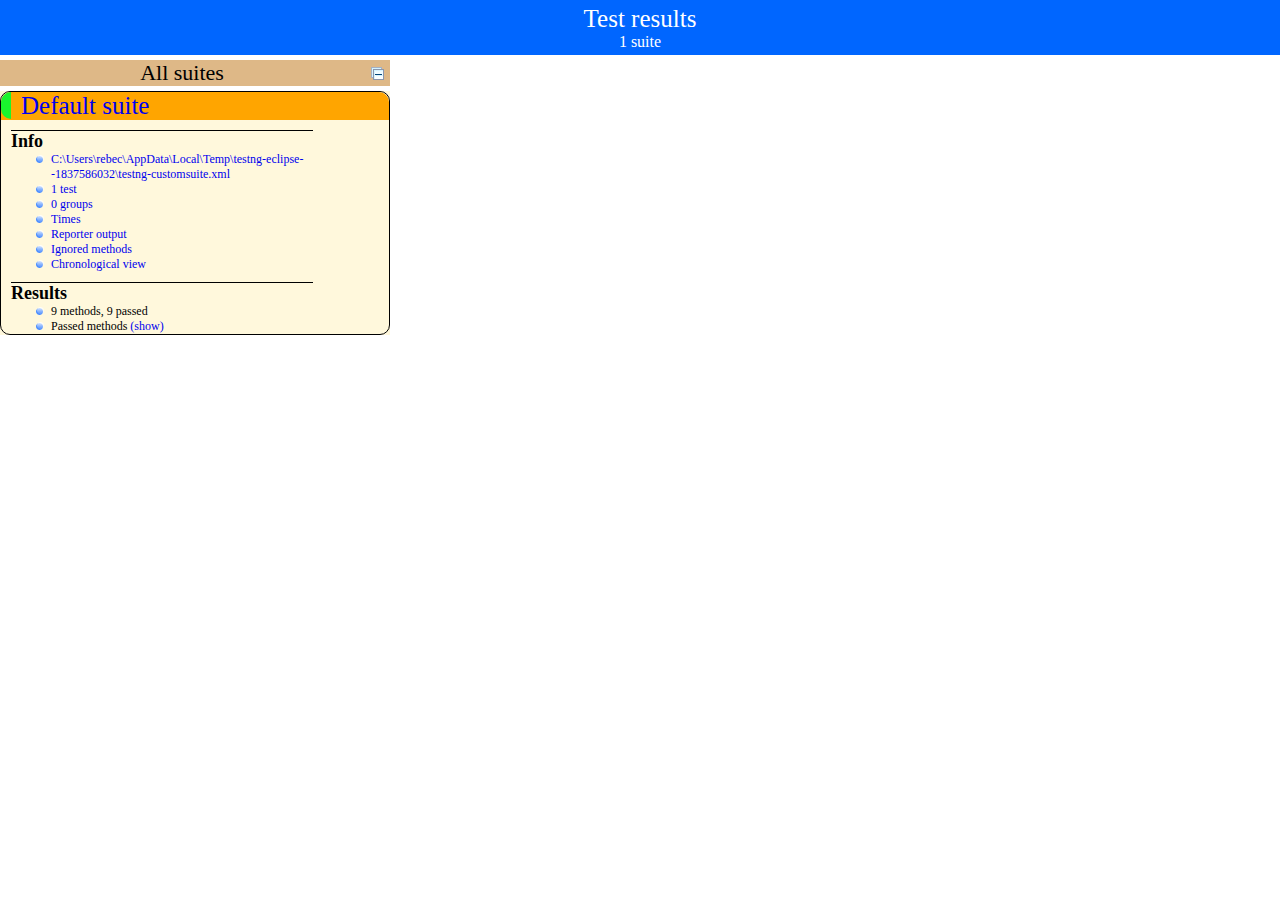
==== commit 4d7d69a4: "Updated the route for view answer" ====
--- a/SourceMe/test-output/index.html
+++ b/SourceMe/test-output/index.html
@@ -24,7 +24,7 @@
     <div class="top-banner-root">
       <span class="top-banner-title-font">Test results</span>
       <br/>
-      <span class="top-banner-font-1">1 suite, 5 failed tests</span>
+      <span class="top-banner-font-1">1 suite</span>
     </div> <!-- top-banner-root -->
     <div class="navigator-root">
       <div class="navigator-suite-header">
@@ -38,7 +38,7 @@
         <div class="rounded-window">
           <div class="suite-header light-rounded-window-top">
             <a href="#" panel-name="suite-Default_suite" class="navigator-link">
-              <span class="suite-name border-failed">Default suite</span>
+              <span class="suite-name border-passed">Default suite</span>
             </a> <!-- navigator-link -->
           </div> <!-- suite-header light-rounded-window-top -->
           <div class="navigator-suite-content">
@@ -49,7 +49,7 @@
               <ul>
                 <li>
                   <a href="#" panel-name="test-xml-Default_suite" class="navigator-link ">
-                    <span>C:\Users\rebec\AppData\Local\Temp\testng-eclipse--180573211\testng-customsuite.xml</span>
+                    <span>C:\Users\rebec\AppData\Local\Temp\testng-eclipse--1837586032\testng-customsuite.xml</span>
                   </a> <!-- navigator-link  -->
                 </li>
                 <li>
@@ -91,41 +91,61 @@
               <div class="suite-section-content">
                 <ul>
                   <li>
-                    <span class="method-stats">5 methods, 5 failed,   </span>
+                    <span class="method-stats">9 methods,   9 passed</span>
                   </li>
                   <li>
-                    <span class="method-list-title failed">Failed methods</span>
-                    <span class="show-or-hide-methods failed">
-                      <a href="#" panel-name="suite-Default_suite" class="hide-methods failed suite-Default_suite"> (hide)</a> <!-- hide-methods failed suite-Default_suite -->
-                      <a href="#" panel-name="suite-Default_suite" class="show-methods failed suite-Default_suite"> (show)</a> <!-- show-methods failed suite-Default_suite -->
+                    <span class="method-list-title passed">Passed methods</span>
+                    <span class="show-or-hide-methods passed">
+                      <a href="#" panel-name="suite-Default_suite" class="hide-methods passed suite-Default_suite"> (hide)</a> <!-- hide-methods passed suite-Default_suite -->
+                      <a href="#" panel-name="suite-Default_suite" class="show-methods passed suite-Default_suite"> (show)</a> <!-- show-methods passed suite-Default_suite -->
                     </span>
-                    <div class="method-list-content failed suite-Default_suite">
-                      <span>
-                        <img src="failed.png" width="3%"/>
-                        <a href="#" panel-name="suite-Default_suite" title="com.sddevops.SourceMe.AnswerTest" class="method navigator-link" hash-for-method="aCreateAnswer">aCreateAnswer</a> <!-- method navigator-link -->
-                      </span>
-                      <br/>
-                      <span>
-                        <img src="failed.png" width="3%"/>
-                        <a href="#" panel-name="suite-Default_suite" title="com.sddevops.SourceMe.AnswerTest" class="method navigator-link" hash-for-method="bGetAnswerByQnsId">bGetAnswerByQnsId</a> <!-- method navigator-link -->
-                      </span>
-                      <br/>
-                      <span>
-                        <img src="failed.png" width="3%"/>
-                        <a href="#" panel-name="suite-Default_suite" title="com.sddevops.SourceMe.AnswerTest" class="method navigator-link" hash-for-method="cGetAnswerById">cGetAnswerById</a> <!-- method navigator-link -->
-                      </span>
-                      <br/>
-                      <span>
-                        <img src="failed.png" width="3%"/>
-                        <a href="#" panel-name="suite-Default_suite" title="com.sddevops.SourceMe.AnswerTest" class="method navigator-link" hash-for-method="dUpdateAnswerById">dUpdateAnswerById</a> <!-- method navigator-link -->
-                      </span>
-                      <br/>
-                      <span>
-                        <img src="failed.png" width="3%"/>
-                        <a href="#" panel-name="suite-Default_suite" title="com.sddevops.SourceMe.AnswerTest" class="method navigator-link" hash-for-method="eDeleteAnswerById">eDeleteAnswerById</a> <!-- method navigator-link -->
-                      </span>
-                      <br/>
-                    </div> <!-- method-list-content failed suite-Default_suite -->
+                    <div class="method-list-content passed suite-Default_suite">
+                      <span>
+                        <img src="passed.png" width="3%"/>
+                        <a href="#" panel-name="suite-Default_suite" title="SourceMe.UserSeleniumTest" class="method navigator-link" hash-for-method="delete">delete</a> <!-- method navigator-link -->
+                      </span>
+                      <br/>
+                      <span>
+                        <img src="passed.png" width="3%"/>
+                        <a href="#" panel-name="suite-Default_suite" title="SourceMe.UserSeleniumTest" class="method navigator-link" hash-for-method="login">login</a> <!-- method navigator-link -->
+                      </span>
+                      <br/>
+                      <span>
+                        <img src="passed.png" width="3%"/>
+                        <a href="#" panel-name="suite-Default_suite" title="SourceMe.UserSeleniumTest" class="method navigator-link" hash-for-method="logout">logout</a> <!-- method navigator-link -->
+                      </span>
+                      <br/>
+                      <span>
+                        <img src="passed.png" width="3%"/>
+                        <a href="#" panel-name="suite-Default_suite" title="SourceMe.UserSeleniumTest" class="method navigator-link" hash-for-method="navigateToHomePage">navigateToHomePage</a> <!-- method navigator-link -->
+                      </span>
+                      <br/>
+                      <span>
+                        <img src="passed.png" width="3%"/>
+                        <a href="#" panel-name="suite-Default_suite" title="SourceMe.UserSeleniumTest" class="method navigator-link" hash-for-method="navigateToLoginPage">navigateToLoginPage</a> <!-- method navigator-link -->
+                      </span>
+                      <br/>
+                      <span>
+                        <img src="passed.png" width="3%"/>
+                        <a href="#" panel-name="suite-Default_suite" title="SourceMe.UserSeleniumTest" class="method navigator-link" hash-for-method="navigateToProfilePage">navigateToProfilePage</a> <!-- method navigator-link -->
+                      </span>
+                      <br/>
+                      <span>
+                        <img src="passed.png" width="3%"/>
+                        <a href="#" panel-name="suite-Default_suite" title="SourceMe.UserSeleniumTest" class="method navigator-link" hash-for-method="navigateToRegisterPage">navigateToRegisterPage</a> <!-- method navigator-link -->
+                      </span>
+                      <br/>
+                      <span>
+                        <img src="passed.png" width="3%"/>
+                        <a href="#" panel-name="suite-Default_suite" title="SourceMe.UserSeleniumTest" class="method navigator-link" hash-for-method="register">register</a> <!-- method navigator-link -->
+                      </span>
+                      <br/>
+                      <span>
+                        <img src="passed.png" width="3%"/>
+                        <a href="#" panel-name="suite-Default_suite" title="SourceMe.UserSeleniumTest" class="method navigator-link" hash-for-method="update">update</a> <!-- method navigator-link -->
+                      </span>
+                      <br/>
+                    </div> <!-- method-list-content passed suite-Default_suite -->
                   </li>
                 </ul>
               </div> <!-- suite-section-content -->
@@ -137,282 +157,81 @@
     <div class="wrapper">
       <div class="main-panel-root">
         <div panel-name="suite-Default_suite" class="panel Default_suite">
-          <div class="suite-Default_suite-class-failed">
+          <div class="suite-Default_suite-class-passed">
             <div class="main-panel-header rounded-window-top">
-              <img src="failed.png"/>
-              <span class="class-name">com.sddevops.SourceMe.AnswerTest</span>
+              <img src="passed.png"/>
+              <span class="class-name">SourceMe.UserSeleniumTest</span>
             </div> <!-- main-panel-header rounded-window-top -->
             <div class="main-panel-content rounded-window-bottom">
               <div class="method">
                 <div class="method-content">
-                  <a name="aCreateAnswer">
-                  </a> <!-- aCreateAnswer -->
-                  <span class="method-name">aCreateAnswer</span>
-                  <div class="stack-trace">org.openqa.selenium.WebDriverException: chrome not reachable
-  (Session info: chrome=98.0.4758.102)
-  (Driver info: chromedriver=97.0.4692.71 (adefa7837d02a07a604c1e6eff0b3a09422ab88d-refs/branch-heads/4692@{#1247}),platform=Windows NT 10.0.19042 x86_64) (WARNING: The server did not provide any stacktrace information)
-Command duration or timeout: 12.20 seconds
-Build info: version: &apos;2.53.1&apos;, revision: &apos;a36b8b1cd5757287168e54b817830adce9b0158d&apos;, time: &apos;2016-06-30 19:26:09&apos;
-System info: host: &apos;Rebecca&apos;, ip: &apos;192.168.185.75&apos;, os.name: &apos;Windows 10&apos;, os.arch: &apos;amd64&apos;, os.version: &apos;10.0&apos;, java.version: &apos;17.0.1&apos;
-Driver info: org.openqa.selenium.chrome.ChromeDriver
-Capabilities [{mobileEmulationEnabled=false, timeouts={implicit=0, pageLoad=300000, script=30000}, hasTouchScreen=false, platform=XP, acceptSslCerts=false, goog:chromeOptions={debuggerAddress=localhost:62800}, webauthn:extension:credBlob=true, acceptInsecureCerts=false, webStorageEnabled=true, browserName=chrome, takesScreenshot=true, javascriptEnabled=true, setWindowRect=true, webauthn:extension:largeBlob=true, unexpectedAlertBehaviour=ignore, applicationCacheEnabled=false, rotatable=false, networkConnectionEnabled=false, chrome={chromedriverVersion=97.0.4692.71 (adefa7837d02a07a604c1e6eff0b3a09422ab88d-refs/branch-heads/4692@{#1247}), userDataDir=C:\Users\rebec\AppData\Local\Temp\scoped_dir29604_1549311869}, takesHeapSnapshot=true, pageLoadStrategy=normal, strictFileInteractability=false, databaseEnabled=false, handlesAlerts=true, version=98.0.4758.102, browserConnectionEnabled=false, proxy={}, nativeEvents=true, locationContextEnabled=true, cssSelectorsEnabled=true, webauthn:virtualAuthenticators=true}]
-Session ID: 7b0a00bc3501c3d22843d20898974d74
-*** Element info: {Using=link text, value=View Answer}
-	at java.base/jdk.internal.reflect.NativeConstructorAccessorImpl.newInstance0(Native Method)
-	at java.base/jdk.internal.reflect.NativeConstructorAccessorImpl.newInstance(NativeConstructorAccessorImpl.java:77)
-	at java.base/jdk.internal.reflect.DelegatingConstructorAccessorImpl.newInstance(DelegatingConstructorAccessorImpl.java:45)
-	at java.base/java.lang.reflect.Constructor.newInstanceWithCaller(Constructor.java:499)
-	at java.base/java.lang.reflect.Constructor.newInstance(Constructor.java:480)
-	at org.openqa.selenium.remote.ErrorHandler.createThrowable(ErrorHandler.java:206)
-	at org.openqa.selenium.remote.ErrorHandler.throwIfResponseFailed(ErrorHandler.java:158)
-	at org.openqa.selenium.remote.RemoteWebDriver.execute(RemoteWebDriver.java:678)
-	at org.openqa.selenium.remote.RemoteWebDriver.findElement(RemoteWebDriver.java:363)
-	at org.openqa.selenium.remote.RemoteWebDriver.findElementByLinkText(RemoteWebDriver.java:428)
-	at org.openqa.selenium.By$ByLinkText.findElement(By.java:246)
-	at org.openqa.selenium.remote.RemoteWebDriver.findElement(RemoteWebDriver.java:355)
-	at com.sddevops.SourceMe.AnswerTest.aCreateAnswer(AnswerTest.java:29)
-	at java.base/jdk.internal.reflect.NativeMethodAccessorImpl.invoke0(Native Method)
-	at java.base/jdk.internal.reflect.NativeMethodAccessorImpl.invoke(NativeMethodAccessorImpl.java:77)
-	at java.base/jdk.internal.reflect.DelegatingMethodAccessorImpl.invoke(DelegatingMethodAccessorImpl.java:43)
-	at java.base/java.lang.reflect.Method.invoke(Method.java:568)
-	at org.testng.internal.MethodInvocationHelper.invokeMethod(MethodInvocationHelper.java:86)
-	at org.testng.internal.Invoker.invokeMethod(Invoker.java:643)
-	at org.testng.internal.Invoker.invokeTestMethod(Invoker.java:820)
-	at org.testng.internal.Invoker.invokeTestMethods(Invoker.java:1128)
-	at org.testng.internal.TestMethodWorker.invokeTestMethods(TestMethodWorker.java:129)
-	at org.testng.internal.TestMethodWorker.run(TestMethodWorker.java:112)
-	at org.testng.TestRunner.privateRun(TestRunner.java:782)
-	at org.testng.TestRunner.run(TestRunner.java:632)
-	at org.testng.SuiteRunner.runTest(SuiteRunner.java:366)
-	at org.testng.SuiteRunner.runSequentially(SuiteRunner.java:361)
-	at org.testng.SuiteRunner.privateRun(SuiteRunner.java:319)
-	at org.testng.SuiteRunner.run(SuiteRunner.java:268)
-	at org.testng.SuiteRunnerWorker.runSuite(SuiteRunnerWorker.java:52)
-	at org.testng.SuiteRunnerWorker.run(SuiteRunnerWorker.java:86)
-	at org.testng.TestNG.runSuitesSequentially(TestNG.java:1244)
-	at org.testng.TestNG.runSuitesLocally(TestNG.java:1169)
-	at org.testng.TestNG.run(TestNG.java:1064)
-	at org.testng.remote.AbstractRemoteTestNG.run(AbstractRemoteTestNG.java:115)
-	at org.testng.remote.RemoteTestNG.initAndRun(RemoteTestNG.java:251)
-	at org.testng.remote.RemoteTestNG.main(RemoteTestNG.java:77)
-
-</div> <!-- stack-trace -->
-                </div> <!-- method-content -->
-              </div> <!-- method -->
-              <div class="method">
-                <div class="method-content">
-                  <a name="bGetAnswerByQnsId">
-                  </a> <!-- bGetAnswerByQnsId -->
-                  <span class="method-name">bGetAnswerByQnsId</span>
-                  <div class="stack-trace">org.openqa.selenium.WebDriverException: chrome not reachable
-  (Session info: chrome=98.0.4758.102)
-  (Driver info: chromedriver=97.0.4692.71 (adefa7837d02a07a604c1e6eff0b3a09422ab88d-refs/branch-heads/4692@{#1247}),platform=Windows NT 10.0.19042 x86_64) (WARNING: The server did not provide any stacktrace information)
-Command duration or timeout: 12.36 seconds
-Build info: version: &apos;2.53.1&apos;, revision: &apos;a36b8b1cd5757287168e54b817830adce9b0158d&apos;, time: &apos;2016-06-30 19:26:09&apos;
-System info: host: &apos;Rebecca&apos;, ip: &apos;192.168.185.75&apos;, os.name: &apos;Windows 10&apos;, os.arch: &apos;amd64&apos;, os.version: &apos;10.0&apos;, java.version: &apos;17.0.1&apos;
-Driver info: org.openqa.selenium.chrome.ChromeDriver
-Capabilities [{mobileEmulationEnabled=false, timeouts={implicit=0, pageLoad=300000, script=30000}, hasTouchScreen=false, platform=XP, acceptSslCerts=false, goog:chromeOptions={debuggerAddress=localhost:62800}, webauthn:extension:credBlob=true, acceptInsecureCerts=false, webStorageEnabled=true, browserName=chrome, takesScreenshot=true, javascriptEnabled=true, setWindowRect=true, webauthn:extension:largeBlob=true, unexpectedAlertBehaviour=ignore, applicationCacheEnabled=false, rotatable=false, networkConnectionEnabled=false, chrome={chromedriverVersion=97.0.4692.71 (adefa7837d02a07a604c1e6eff0b3a09422ab88d-refs/branch-heads/4692@{#1247}), userDataDir=C:\Users\rebec\AppData\Local\Temp\scoped_dir29604_1549311869}, takesHeapSnapshot=true, pageLoadStrategy=normal, strictFileInteractability=false, databaseEnabled=false, handlesAlerts=true, version=98.0.4758.102, browserConnectionEnabled=false, proxy={}, nativeEvents=true, locationContextEnabled=true, cssSelectorsEnabled=true, webauthn:virtualAuthenticators=true}]
-Session ID: 7b0a00bc3501c3d22843d20898974d74
-	at java.base/jdk.internal.reflect.NativeConstructorAccessorImpl.newInstance0(Native Method)
-	at java.base/jdk.internal.reflect.NativeConstructorAccessorImpl.newInstance(NativeConstructorAccessorImpl.java:77)
-	at java.base/jdk.internal.reflect.DelegatingConstructorAccessorImpl.newInstance(DelegatingConstructorAccessorImpl.java:45)
-	at java.base/java.lang.reflect.Constructor.newInstanceWithCaller(Constructor.java:499)
-	at java.base/java.lang.reflect.Constructor.newInstance(Constructor.java:480)
-	at org.openqa.selenium.remote.ErrorHandler.createThrowable(ErrorHandler.java:206)
-	at org.openqa.selenium.remote.ErrorHandler.throwIfResponseFailed(ErrorHandler.java:158)
-	at org.openqa.selenium.remote.RemoteWebDriver.execute(RemoteWebDriver.java:678)
-	at org.openqa.selenium.remote.RemoteWebDriver.get(RemoteWebDriver.java:316)
-	at com.sddevops.SourceMe.AnswerTest.bGetAnswerByQnsId(AnswerTest.java:82)
-	at java.base/jdk.internal.reflect.NativeMethodAccessorImpl.invoke0(Native Method)
-	at java.base/jdk.internal.reflect.NativeMethodAccessorImpl.invoke(NativeMethodAccessorImpl.java:77)
-	at java.base/jdk.internal.reflect.DelegatingMethodAccessorImpl.invoke(DelegatingMethodAccessorImpl.java:43)
-	at java.base/java.lang.reflect.Method.invoke(Method.java:568)
-	at org.testng.internal.MethodInvocationHelper.invokeMethod(MethodInvocationHelper.java:86)
-	at org.testng.internal.Invoker.invokeMethod(Invoker.java:643)
-	at org.testng.internal.Invoker.invokeTestMethod(Invoker.java:820)
-	at org.testng.internal.Invoker.invokeTestMethods(Invoker.java:1128)
-	at org.testng.internal.TestMethodWorker.invokeTestMethods(TestMethodWorker.java:129)
-	at org.testng.internal.TestMethodWorker.run(TestMethodWorker.java:112)
-	at org.testng.TestRunner.privateRun(TestRunner.java:782)
-	at org.testng.TestRunner.run(TestRunner.java:632)
-	at org.testng.SuiteRunner.runTest(SuiteRunner.java:366)
-	at org.testng.SuiteRunner.runSequentially(SuiteRunner.java:361)
-	at org.testng.SuiteRunner.privateRun(SuiteRunner.java:319)
-	at org.testng.SuiteRunner.run(SuiteRunner.java:268)
-	at org.testng.SuiteRunnerWorker.runSuite(SuiteRunnerWorker.java:52)
-	at org.testng.SuiteRunnerWorker.run(SuiteRunnerWorker.java:86)
-	at org.testng.TestNG.runSuitesSequentially(TestNG.java:1244)
-	at org.testng.TestNG.runSuitesLocally(TestNG.java:1169)
-	at org.testng.TestNG.run(TestNG.java:1064)
-	at org.testng.remote.AbstractRemoteTestNG.run(AbstractRemoteTestNG.java:115)
-	at org.testng.remote.RemoteTestNG.initAndRun(RemoteTestNG.java:251)
-	at org.testng.remote.RemoteTestNG.main(RemoteTestNG.java:77)
-
-</div> <!-- stack-trace -->
-                </div> <!-- method-content -->
-              </div> <!-- method -->
-              <div class="method">
-                <div class="method-content">
-                  <a name="cGetAnswerById">
-                  </a> <!-- cGetAnswerById -->
-                  <span class="method-name">cGetAnswerById</span>
-                  <div class="stack-trace">org.openqa.selenium.WebDriverException: chrome not reachable
-  (Session info: chrome=98.0.4758.102)
-  (Driver info: chromedriver=97.0.4692.71 (adefa7837d02a07a604c1e6eff0b3a09422ab88d-refs/branch-heads/4692@{#1247}),platform=Windows NT 10.0.19042 x86_64) (WARNING: The server did not provide any stacktrace information)
-Command duration or timeout: 12.78 seconds
-Build info: version: &apos;2.53.1&apos;, revision: &apos;a36b8b1cd5757287168e54b817830adce9b0158d&apos;, time: &apos;2016-06-30 19:26:09&apos;
-System info: host: &apos;Rebecca&apos;, ip: &apos;192.168.185.75&apos;, os.name: &apos;Windows 10&apos;, os.arch: &apos;amd64&apos;, os.version: &apos;10.0&apos;, java.version: &apos;17.0.1&apos;
-Driver info: org.openqa.selenium.chrome.ChromeDriver
-Capabilities [{mobileEmulationEnabled=false, timeouts={implicit=0, pageLoad=300000, script=30000}, hasTouchScreen=false, platform=XP, acceptSslCerts=false, goog:chromeOptions={debuggerAddress=localhost:62800}, webauthn:extension:credBlob=true, acceptInsecureCerts=false, webStorageEnabled=true, browserName=chrome, takesScreenshot=true, javascriptEnabled=true, setWindowRect=true, webauthn:extension:largeBlob=true, unexpectedAlertBehaviour=ignore, applicationCacheEnabled=false, rotatable=false, networkConnectionEnabled=false, chrome={chromedriverVersion=97.0.4692.71 (adefa7837d02a07a604c1e6eff0b3a09422ab88d-refs/branch-heads/4692@{#1247}), userDataDir=C:\Users\rebec\AppData\Local\Temp\scoped_dir29604_1549311869}, takesHeapSnapshot=true, pageLoadStrategy=normal, strictFileInteractability=false, databaseEnabled=false, handlesAlerts=true, version=98.0.4758.102, browserConnectionEnabled=false, proxy={}, nativeEvents=true, locationContextEnabled=true, cssSelectorsEnabled=true, webauthn:virtualAuthenticators=true}]
-Session ID: 7b0a00bc3501c3d22843d20898974d74
-	at java.base/jdk.internal.reflect.NativeConstructorAccessorImpl.newInstance0(Native Method)
-	at java.base/jdk.internal.reflect.NativeConstructorAccessorImpl.newInstance(NativeConstructorAccessorImpl.java:77)
-	at java.base/jdk.internal.reflect.DelegatingConstructorAccessorImpl.newInstance(DelegatingConstructorAccessorImpl.java:45)
-	at java.base/java.lang.reflect.Constructor.newInstanceWithCaller(Constructor.java:499)
-	at java.base/java.lang.reflect.Constructor.newInstance(Constructor.java:480)
-	at org.openqa.selenium.remote.ErrorHandler.createThrowable(ErrorHandler.java:206)
-	at org.openqa.selenium.remote.ErrorHandler.throwIfResponseFailed(ErrorHandler.java:158)
-	at org.openqa.selenium.remote.RemoteWebDriver.execute(RemoteWebDriver.java:678)
-	at org.openqa.selenium.remote.RemoteWebDriver.get(RemoteWebDriver.java:316)
-	at com.sddevops.SourceMe.AnswerTest.cGetAnswerById(AnswerTest.java:100)
-	at java.base/jdk.internal.reflect.NativeMethodAccessorImpl.invoke0(Native Method)
-	at java.base/jdk.internal.reflect.NativeMethodAccessorImpl.invoke(NativeMethodAccessorImpl.java:77)
-	at java.base/jdk.internal.reflect.DelegatingMethodAccessorImpl.invoke(DelegatingMethodAccessorImpl.java:43)
-	at java.base/java.lang.reflect.Method.invoke(Method.java:568)
-	at org.testng.internal.MethodInvocationHelper.invokeMethod(MethodInvocationHelper.java:86)
-	at org.testng.internal.Invoker.invokeMethod(Invoker.java:643)
-	at org.testng.internal.Invoker.invokeTestMethod(Invoker.java:820)
-	at org.testng.internal.Invoker.invokeTestMethods(Invoker.java:1128)
-	at org.testng.internal.TestMethodWorker.invokeTestMethods(TestMethodWorker.java:129)
-	at org.testng.internal.TestMethodWorker.run(TestMethodWorker.java:112)
-	at org.testng.TestRunner.privateRun(TestRunner.java:782)
-	at org.testng.TestRunner.run(TestRunner.java:632)
-	at org.testng.SuiteRunner.runTest(SuiteRunner.java:366)
-	at org.testng.SuiteRunner.runSequentially(SuiteRunner.java:361)
-	at org.testng.SuiteRunner.privateRun(SuiteRunner.java:319)
-	at org.testng.SuiteRunner.run(SuiteRunner.java:268)
-	at org.testng.SuiteRunnerWorker.runSuite(SuiteRunnerWorker.java:52)
-	at org.testng.SuiteRunnerWorker.run(SuiteRunnerWorker.java:86)
-	at org.testng.TestNG.runSuitesSequentially(TestNG.java:1244)
-	at org.testng.TestNG.runSuitesLocally(TestNG.java:1169)
-	at org.testng.TestNG.run(TestNG.java:1064)
-	at org.testng.remote.AbstractRemoteTestNG.run(AbstractRemoteTestNG.java:115)
-	at org.testng.remote.RemoteTestNG.initAndRun(RemoteTestNG.java:251)
-	at org.testng.remote.RemoteTestNG.main(RemoteTestNG.java:77)
-
-</div> <!-- stack-trace -->
-                </div> <!-- method-content -->
-              </div> <!-- method -->
-              <div class="method">
-                <div class="method-content">
-                  <a name="dUpdateAnswerById">
-                  </a> <!-- dUpdateAnswerById -->
-                  <span class="method-name">dUpdateAnswerById</span>
-                  <div class="stack-trace">org.openqa.selenium.WebDriverException: chrome not reachable
-  (Session info: chrome=98.0.4758.102)
-  (Driver info: chromedriver=97.0.4692.71 (adefa7837d02a07a604c1e6eff0b3a09422ab88d-refs/branch-heads/4692@{#1247}),platform=Windows NT 10.0.19042 x86_64) (WARNING: The server did not provide any stacktrace information)
-Command duration or timeout: 12.54 seconds
-Build info: version: &apos;2.53.1&apos;, revision: &apos;a36b8b1cd5757287168e54b817830adce9b0158d&apos;, time: &apos;2016-06-30 19:26:09&apos;
-System info: host: &apos;Rebecca&apos;, ip: &apos;192.168.185.75&apos;, os.name: &apos;Windows 10&apos;, os.arch: &apos;amd64&apos;, os.version: &apos;10.0&apos;, java.version: &apos;17.0.1&apos;
-Driver info: org.openqa.selenium.chrome.ChromeDriver
-Capabilities [{mobileEmulationEnabled=false, timeouts={implicit=0, pageLoad=300000, script=30000}, hasTouchScreen=false, platform=XP, acceptSslCerts=false, goog:chromeOptions={debuggerAddress=localhost:62800}, webauthn:extension:credBlob=true, acceptInsecureCerts=false, webStorageEnabled=true, browserName=chrome, takesScreenshot=true, javascriptEnabled=true, setWindowRect=true, webauthn:extension:largeBlob=true, unexpectedAlertBehaviour=ignore, applicationCacheEnabled=false, rotatable=false, networkConnectionEnabled=false, chrome={chromedriverVersion=97.0.4692.71 (adefa7837d02a07a604c1e6eff0b3a09422ab88d-refs/branch-heads/4692@{#1247}), userDataDir=C:\Users\rebec\AppData\Local\Temp\scoped_dir29604_1549311869}, takesHeapSnapshot=true, pageLoadStrategy=normal, strictFileInteractability=false, databaseEnabled=false, handlesAlerts=true, version=98.0.4758.102, browserConnectionEnabled=false, proxy={}, nativeEvents=true, locationContextEnabled=true, cssSelectorsEnabled=true, webauthn:virtualAuthenticators=true}]
-Session ID: 7b0a00bc3501c3d22843d20898974d74
-	at java.base/jdk.internal.reflect.NativeConstructorAccessorImpl.newInstance0(Native Method)
-	at java.base/jdk.internal.reflect.NativeConstructorAccessorImpl.newInstance(NativeConstructorAccessorImpl.java:77)
-	at java.base/jdk.internal.reflect.DelegatingConstructorAccessorImpl.newInstance(DelegatingConstructorAccessorImpl.java:45)
-	at java.base/java.lang.reflect.Constructor.newInstanceWithCaller(Constructor.java:499)
-	at java.base/java.lang.reflect.Constructor.newInstance(Constructor.java:480)
-	at org.openqa.selenium.remote.ErrorHandler.createThrowable(ErrorHandler.java:206)
-	at org.openqa.selenium.remote.ErrorHandler.throwIfResponseFailed(ErrorHandler.java:158)
-	at org.openqa.selenium.remote.RemoteWebDriver.execute(RemoteWebDriver.java:678)
-	at org.openqa.selenium.remote.RemoteWebDriver.get(RemoteWebDriver.java:316)
-	at com.sddevops.SourceMe.AnswerTest.dUpdateAnswerById(AnswerTest.java:124)
-	at java.base/jdk.internal.reflect.NativeMethodAccessorImpl.invoke0(Native Method)
-	at java.base/jdk.internal.reflect.NativeMethodAccessorImpl.invoke(NativeMethodAccessorImpl.java:77)
-	at java.base/jdk.internal.reflect.DelegatingMethodAccessorImpl.invoke(DelegatingMethodAccessorImpl.java:43)
-	at java.base/java.lang.reflect.Method.invoke(Method.java:568)
-	at org.testng.internal.MethodInvocationHelper.invokeMethod(MethodInvocationHelper.java:86)
-	at org.testng.internal.Invoker.invokeMethod(Invoker.java:643)
-	at org.testng.internal.Invoker.invokeTestMethod(Invoker.java:820)
-	at org.testng.internal.Invoker.invokeTestMethods(Invoker.java:1128)
-	at org.testng.internal.TestMethodWorker.invokeTestMethods(TestMethodWorker.java:129)
-	at org.testng.internal.TestMethodWorker.run(TestMethodWorker.java:112)
-	at org.testng.TestRunner.privateRun(TestRunner.java:782)
-	at org.testng.TestRunner.run(TestRunner.java:632)
-	at org.testng.SuiteRunner.runTest(SuiteRunner.java:366)
-	at org.testng.SuiteRunner.runSequentially(SuiteRunner.java:361)
-	at org.testng.SuiteRunner.privateRun(SuiteRunner.java:319)
-	at org.testng.SuiteRunner.run(SuiteRunner.java:268)
-	at org.testng.SuiteRunnerWorker.runSuite(SuiteRunnerWorker.java:52)
-	at org.testng.SuiteRunnerWorker.run(SuiteRunnerWorker.java:86)
-	at org.testng.TestNG.runSuitesSequentially(TestNG.java:1244)
-	at org.testng.TestNG.runSuitesLocally(TestNG.java:1169)
-	at org.testng.TestNG.run(TestNG.java:1064)
-	at org.testng.remote.AbstractRemoteTestNG.run(AbstractRemoteTestNG.java:115)
-	at org.testng.remote.RemoteTestNG.initAndRun(RemoteTestNG.java:251)
-	at org.testng.remote.RemoteTestNG.main(RemoteTestNG.java:77)
-
-</div> <!-- stack-trace -->
-                </div> <!-- method-content -->
-              </div> <!-- method -->
-              <div class="method">
-                <div class="method-content">
-                  <a name="eDeleteAnswerById">
-                  </a> <!-- eDeleteAnswerById -->
-                  <span class="method-name">eDeleteAnswerById</span>
-                  <div class="stack-trace">org.openqa.selenium.WebDriverException: chrome not reachable
-  (Session info: chrome=98.0.4758.102)
-  (Driver info: chromedriver=97.0.4692.71 (adefa7837d02a07a604c1e6eff0b3a09422ab88d-refs/branch-heads/4692@{#1247}),platform=Windows NT 10.0.19042 x86_64) (WARNING: The server did not provide any stacktrace information)
-Command duration or timeout: 12.17 seconds
-Build info: version: &apos;2.53.1&apos;, revision: &apos;a36b8b1cd5757287168e54b817830adce9b0158d&apos;, time: &apos;2016-06-30 19:26:09&apos;
-System info: host: &apos;Rebecca&apos;, ip: &apos;192.168.185.75&apos;, os.name: &apos;Windows 10&apos;, os.arch: &apos;amd64&apos;, os.version: &apos;10.0&apos;, java.version: &apos;17.0.1&apos;
-Driver info: org.openqa.selenium.chrome.ChromeDriver
-Capabilities [{mobileEmulationEnabled=false, timeouts={implicit=0, pageLoad=300000, script=30000}, hasTouchScreen=false, platform=XP, acceptSslCerts=false, goog:chromeOptions={debuggerAddress=localhost:62800}, webauthn:extension:credBlob=true, acceptInsecureCerts=false, webStorageEnabled=true, browserName=chrome, takesScreenshot=true, javascriptEnabled=true, setWindowRect=true, webauthn:extension:largeBlob=true, unexpectedAlertBehaviour=ignore, applicationCacheEnabled=false, rotatable=false, networkConnectionEnabled=false, chrome={chromedriverVersion=97.0.4692.71 (adefa7837d02a07a604c1e6eff0b3a09422ab88d-refs/branch-heads/4692@{#1247}), userDataDir=C:\Users\rebec\AppData\Local\Temp\scoped_dir29604_1549311869}, takesHeapSnapshot=true, pageLoadStrategy=normal, strictFileInteractability=false, databaseEnabled=false, handlesAlerts=true, version=98.0.4758.102, browserConnectionEnabled=false, proxy={}, nativeEvents=true, locationContextEnabled=true, cssSelectorsEnabled=true, webauthn:virtualAuthenticators=true}]
-Session ID: 7b0a00bc3501c3d22843d20898974d74
-	at java.base/jdk.internal.reflect.NativeConstructorAccessorImpl.newInstance0(Native Method)
-	at java.base/jdk.internal.reflect.NativeConstructorAccessorImpl.newInstance(NativeConstructorAccessorImpl.java:77)
-	at java.base/jdk.internal.reflect.DelegatingConstructorAccessorImpl.newInstance(DelegatingConstructorAccessorImpl.java:45)
-	at java.base/java.lang.reflect.Constructor.newInstanceWithCaller(Constructor.java:499)
-	at java.base/java.lang.reflect.Constructor.newInstance(Constructor.java:480)
-	at org.openqa.selenium.remote.ErrorHandler.createThrowable(ErrorHandler.java:206)
-	at org.openqa.selenium.remote.ErrorHandler.throwIfResponseFailed(ErrorHandler.java:158)
-	at org.openqa.selenium.remote.RemoteWebDriver.execute(RemoteWebDriver.java:678)
-	at org.openqa.selenium.remote.RemoteWebDriver.get(RemoteWebDriver.java:316)
-	at com.sddevops.SourceMe.AnswerTest.eDeleteAnswerById(AnswerTest.java:159)
-	at java.base/jdk.internal.reflect.NativeMethodAccessorImpl.invoke0(Native Method)
-	at java.base/jdk.internal.reflect.NativeMethodAccessorImpl.invoke(NativeMethodAccessorImpl.java:77)
-	at java.base/jdk.internal.reflect.DelegatingMethodAccessorImpl.invoke(DelegatingMethodAccessorImpl.java:43)
-	at java.base/java.lang.reflect.Method.invoke(Method.java:568)
-	at org.testng.internal.MethodInvocationHelper.invokeMethod(MethodInvocationHelper.java:86)
-	at org.testng.internal.Invoker.invokeMethod(Invoker.java:643)
-	at org.testng.internal.Invoker.invokeTestMethod(Invoker.java:820)
-	at org.testng.internal.Invoker.invokeTestMethods(Invoker.java:1128)
-	at org.testng.internal.TestMethodWorker.invokeTestMethods(TestMethodWorker.java:129)
-	at org.testng.internal.TestMethodWorker.run(TestMethodWorker.java:112)
-	at org.testng.TestRunner.privateRun(TestRunner.java:782)
-	at org.testng.TestRunner.run(TestRunner.java:632)
-	at org.testng.SuiteRunner.runTest(SuiteRunner.java:366)
-	at org.testng.SuiteRunner.runSequentially(SuiteRunner.java:361)
-	at org.testng.SuiteRunner.privateRun(SuiteRunner.java:319)
-	at org.testng.SuiteRunner.run(SuiteRunner.java:268)
-	at org.testng.SuiteRunnerWorker.runSuite(SuiteRunnerWorker.java:52)
-	at org.testng.SuiteRunnerWorker.run(SuiteRunnerWorker.java:86)
-	at org.testng.TestNG.runSuitesSequentially(TestNG.java:1244)
-	at org.testng.TestNG.runSuitesLocally(TestNG.java:1169)
-	at org.testng.TestNG.run(TestNG.java:1064)
-	at org.testng.remote.AbstractRemoteTestNG.run(AbstractRemoteTestNG.java:115)
-	at org.testng.remote.RemoteTestNG.initAndRun(RemoteTestNG.java:251)
-	at org.testng.remote.RemoteTestNG.main(RemoteTestNG.java:77)
-
-</div> <!-- stack-trace -->
+                  <a name="delete">
+                  </a> <!-- delete -->
+                  <span class="method-name">delete</span>
+                </div> <!-- method-content -->
+              </div> <!-- method -->
+              <div class="method">
+                <div class="method-content">
+                  <a name="login">
+                  </a> <!-- login -->
+                  <span class="method-name">login</span>
+                </div> <!-- method-content -->
+              </div> <!-- method -->
+              <div class="method">
+                <div class="method-content">
+                  <a name="logout">
+                  </a> <!-- logout -->
+                  <span class="method-name">logout</span>
+                </div> <!-- method-content -->
+              </div> <!-- method -->
+              <div class="method">
+                <div class="method-content">
+                  <a name="navigateToHomePage">
+                  </a> <!-- navigateToHomePage -->
+                  <span class="method-name">navigateToHomePage</span>
+                </div> <!-- method-content -->
+              </div> <!-- method -->
+              <div class="method">
+                <div class="method-content">
+                  <a name="navigateToLoginPage">
+                  </a> <!-- navigateToLoginPage -->
+                  <span class="method-name">navigateToLoginPage</span>
+                </div> <!-- method-content -->
+              </div> <!-- method -->
+              <div class="method">
+                <div class="method-content">
+                  <a name="navigateToProfilePage">
+                  </a> <!-- navigateToProfilePage -->
+                  <span class="method-name">navigateToProfilePage</span>
+                </div> <!-- method-content -->
+              </div> <!-- method -->
+              <div class="method">
+                <div class="method-content">
+                  <a name="navigateToRegisterPage">
+                  </a> <!-- navigateToRegisterPage -->
+                  <span class="method-name">navigateToRegisterPage</span>
+                </div> <!-- method-content -->
+              </div> <!-- method -->
+              <div class="method">
+                <div class="method-content">
+                  <a name="register">
+                  </a> <!-- register -->
+                  <span class="method-name">register</span>
+                </div> <!-- method-content -->
+              </div> <!-- method -->
+              <div class="method">
+                <div class="method-content">
+                  <a name="update">
+                  </a> <!-- update -->
+                  <span class="method-name">update</span>
                 </div> <!-- method-content -->
               </div> <!-- method -->
             </div> <!-- main-panel-content rounded-window-bottom -->
-          </div> <!-- suite-Default_suite-class-failed -->
+          </div> <!-- suite-Default_suite-class-passed -->
         </div> <!-- panel Default_suite -->
         <div panel-name="test-xml-Default_suite" class="panel">
           <div class="main-panel-header rounded-window-top">
-            <span class="header-content">C:\Users\rebec\AppData\Local\Temp\testng-eclipse--180573211\testng-customsuite.xml</span>
+            <span class="header-content">C:\Users\rebec\AppData\Local\Temp\testng-eclipse--1837586032\testng-customsuite.xml</span>
           </div> <!-- main-panel-header rounded-window-top -->
           <div class="main-panel-content rounded-window-bottom">
             <pre>
@@ -421,7 +240,7 @@
 &lt;suite parallel=&quot;none&quot; name=&quot;Default suite&quot; guice-stage=&quot;DEVELOPMENT&quot;&gt;
   &lt;test name=&quot;Default test&quot; verbose=&quot;2&quot;&gt;
     &lt;classes&gt;
-      &lt;class name=&quot;com.sddevops.SourceMe.AnswerTest&quot;/&gt;
+      &lt;class name=&quot;SourceMe.UserSeleniumTest&quot;/&gt;
     &lt;/classes&gt;
   &lt;/test&gt; &lt;!-- Default test --&gt;
 &lt;/suite&gt; &lt;!-- Default suite --&gt;
@@ -461,27 +280,43 @@
 data.addColumn('string', 'Method');
 data.addColumn('string', 'Class');
 data.addColumn('number', 'Time (ms)');
-data.addRows(5);
+data.addRows(9);
 data.setCell(0, 0, 0)
-data.setCell(0, 1, 'aCreateAnswer')
-data.setCell(0, 2, 'com.sddevops.SourceMe.AnswerTest')
-data.setCell(0, 3, 18689);
+data.setCell(0, 1, 'logout')
+data.setCell(0, 2, 'SourceMe.UserSeleniumTest')
+data.setCell(0, 3, 18292);
 data.setCell(1, 0, 1)
-data.setCell(1, 1, 'cGetAnswerById')
-data.setCell(1, 2, 'com.sddevops.SourceMe.AnswerTest')
-data.setCell(1, 3, 12783);
+data.setCell(1, 1, 'login')
+data.setCell(1, 2, 'SourceMe.UserSeleniumTest')
+data.setCell(1, 3, 17988);
 data.setCell(2, 0, 2)
-data.setCell(2, 1, 'dUpdateAnswerById')
-data.setCell(2, 2, 'com.sddevops.SourceMe.AnswerTest')
-data.setCell(2, 3, 12540);
+data.setCell(2, 1, 'navigateToHomePage')
+data.setCell(2, 2, 'SourceMe.UserSeleniumTest')
+data.setCell(2, 3, 16139);
 data.setCell(3, 0, 3)
-data.setCell(3, 1, 'bGetAnswerByQnsId')
-data.setCell(3, 2, 'com.sddevops.SourceMe.AnswerTest')
-data.setCell(3, 3, 12361);
+data.setCell(3, 1, 'navigateToProfilePage')
+data.setCell(3, 2, 'SourceMe.UserSeleniumTest')
+data.setCell(3, 3, 11841);
 data.setCell(4, 0, 4)
-data.setCell(4, 1, 'eDeleteAnswerById')
-data.setCell(4, 2, 'com.sddevops.SourceMe.AnswerTest')
-data.setCell(4, 3, 12173);
+data.setCell(4, 1, 'register')
+data.setCell(4, 2, 'SourceMe.UserSeleniumTest')
+data.setCell(4, 3, 10196);
+data.setCell(5, 0, 5)
+data.setCell(5, 1, 'navigateToLoginPage')
+data.setCell(5, 2, 'SourceMe.UserSeleniumTest')
+data.setCell(5, 3, 9506);
+data.setCell(6, 0, 6)
+data.setCell(6, 1, 'navigateToRegisterPage')
+data.setCell(6, 2, 'SourceMe.UserSeleniumTest')
+data.setCell(6, 3, 9503);
+data.setCell(7, 0, 7)
+data.setCell(7, 1, 'update')
+data.setCell(7, 2, 'SourceMe.UserSeleniumTest')
+data.setCell(7, 3, 8318);
+data.setCell(8, 0, 8)
+data.setCell(8, 1, 'delete')
+data.setCell(8, 2, 'SourceMe.UserSeleniumTest')
+data.setCell(8, 3, 8146);
 window.suiteTableData['Default_suite']= { tableData: data, tableDiv: 'times-div-Default_suite'}
 return data;
 }
@@ -512,44 +347,50 @@
           </div> <!-- main-panel-header rounded-window-top -->
           <div class="main-panel-content rounded-window-bottom">
             <div class="chronological-class">
-              <div class="chronological-class-name">com.sddevops.SourceMe.AnswerTest</div> <!-- chronological-class-name -->
+              <div class="chronological-class-name">SourceMe.UserSeleniumTest</div> <!-- chronological-class-name -->
               <div class="configuration-test before">
                 <span class="method-name">beforeTest</span>
                 <span class="method-start">0 ms</span>
               </div> <!-- configuration-test before -->
               <div class="test-method">
-                <img src="failed.png">
-                </img>
-                <span class="method-name">aCreateAnswer</span>
-                <span class="method-start">1206 ms</span>
-              </div> <!-- test-method -->
-              <div class="test-method">
-                <img src="failed.png">
-                </img>
-                <span class="method-name">bGetAnswerByQnsId</span>
-                <span class="method-start">19914 ms</span>
-              </div> <!-- test-method -->
-              <div class="test-method">
-                <img src="failed.png">
-                </img>
-                <span class="method-name">cGetAnswerById</span>
-                <span class="method-start">32277 ms</span>
-              </div> <!-- test-method -->
-              <div class="test-method">
-                <img src="failed.png">
-                </img>
-                <span class="method-name">dUpdateAnswerById</span>
-                <span class="method-start">45063 ms</span>
-              </div> <!-- test-method -->
-              <div class="test-method">
-                <img src="failed.png">
-                </img>
-                <span class="method-name">eDeleteAnswerById</span>
-                <span class="method-start">57606 ms</span>
+                <span class="method-name">delete</span>
+                <span class="method-start">18 ms</span>
+              </div> <!-- test-method -->
+              <div class="test-method">
+                <span class="method-name">login</span>
+                <span class="method-start">8164 ms</span>
+              </div> <!-- test-method -->
+              <div class="test-method">
+                <span class="method-name">logout</span>
+                <span class="method-start">26153 ms</span>
+              </div> <!-- test-method -->
+              <div class="test-method">
+                <span class="method-name">navigateToHomePage</span>
+                <span class="method-start">44446 ms</span>
+              </div> <!-- test-method -->
+              <div class="test-method">
+                <span class="method-name">navigateToLoginPage</span>
+                <span class="method-start">60586 ms</span>
+              </div> <!-- test-method -->
+              <div class="test-method">
+                <span class="method-name">navigateToProfilePage</span>
+                <span class="method-start">70093 ms</span>
+              </div> <!-- test-method -->
+              <div class="test-method">
+                <span class="method-name">navigateToRegisterPage</span>
+                <span class="method-start">81934 ms</span>
+              </div> <!-- test-method -->
+              <div class="test-method">
+                <span class="method-name">register</span>
+                <span class="method-start">91438 ms</span>
+              </div> <!-- test-method -->
+              <div class="test-method">
+                <span class="method-name">update</span>
+                <span class="method-start">101634 ms</span>
               </div> <!-- test-method -->
               <div class="configuration-test after">
                 <span class="method-name">afterTest</span>
-                <span class="method-start">69781 ms</span>
+                <span class="method-start">109954 ms</span>
               </div> <!-- configuration-test after -->
           </div> <!-- main-panel-content rounded-window-bottom -->
         </div> <!-- panel -->
